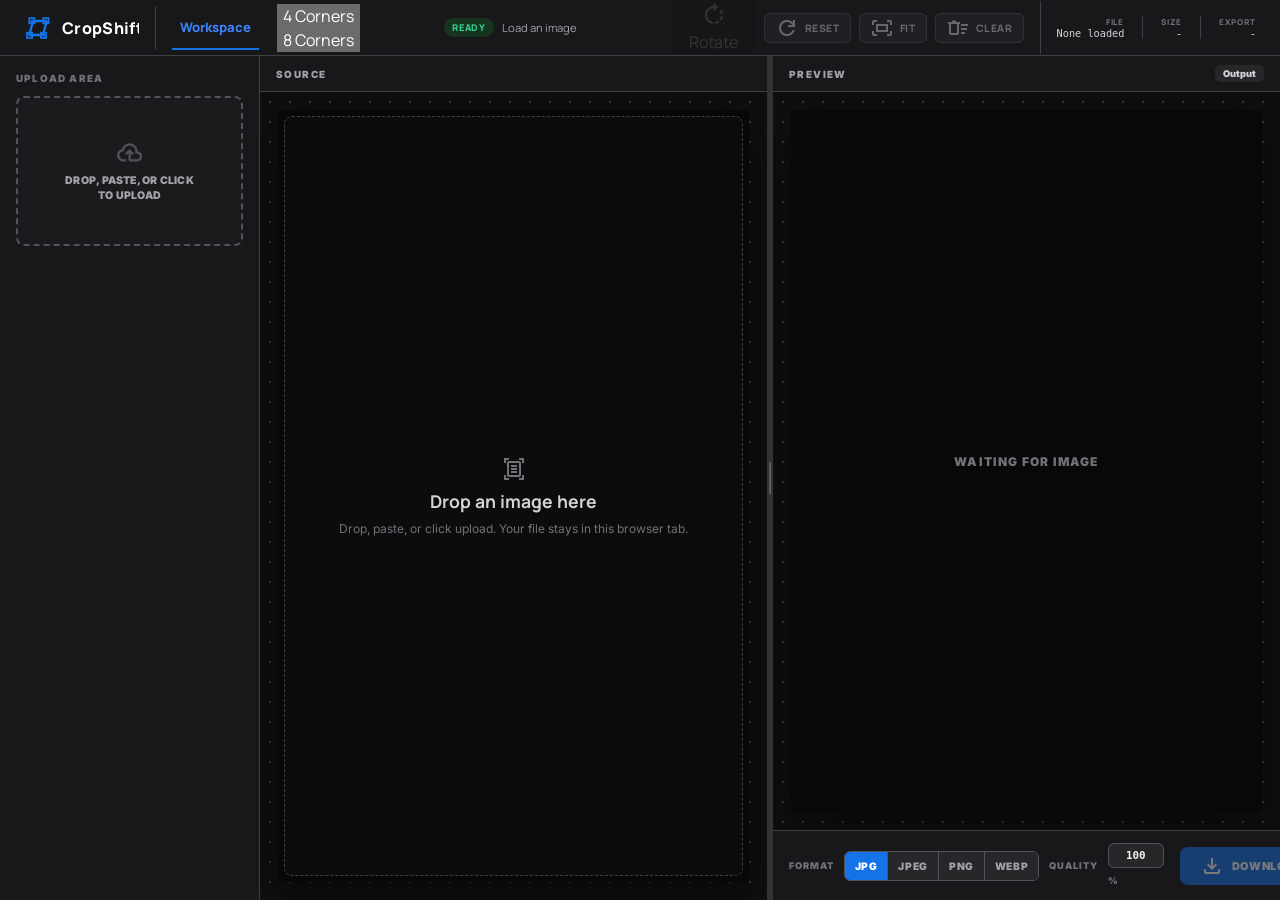
==== index.html @ d43e988d "feat: add 8-point warp mode and image rotation functionality" ====
<!DOCTYPE html>
<html class="dark" lang="en">
<head>
    <meta charset="utf-8">
    <meta name="viewport" content="width=device-width, initial-scale=1.0">
    <title>CropShift - Premium Document Scanner</title>
    <link rel="icon" type="image/svg+xml" href="logo.svg">
    <link rel="apple-touch-icon" href="logo.svg">
    <link href="https://fonts.googleapis.com/css2?family=Manrope:wght@400;500;600;700;800&family=Inter:wght@400;500;600&display=swap" rel="stylesheet">
    <link href="https://fonts.googleapis.com/css2?family=Material+Symbols+Outlined:wght,FILL@100..700,0..1&display=swap" rel="stylesheet">
    <link href="styles.css" rel="stylesheet">
    <style>
        .material-symbols-outlined {
            font-variation-settings: 'FILL' 0, 'wght' 400, 'GRAD' 0, 'opsz' 24;
        }
        .pro-scrollbar::-webkit-scrollbar {
            width: 4px;
        }
        .pro-scrollbar::-webkit-scrollbar-track {
            background: transparent;
        }
        .pro-scrollbar::-webkit-scrollbar-thumb {
            background: #444;
            border-radius: 2px;
        }
        .is-hidden {
            display: none !important;
        }
        .is-dragging {
            border-color: #1473e6 !important;
            background-color: rgba(20, 115, 230, 0.1) !important;
        }
        
        /* Split-pane divider */
        .split-divider {
            width: 6px;
            cursor: col-resize;
            background: #333;
            position: relative;
            z-index: 15;
            flex-shrink: 0;
            display: flex;
            align-items: center;
            justify-content: center;
            transition: background 0.15s;
        }
        .split-divider:hover, .split-divider.is-active {
            background: #1473e6;
        }
        .split-divider .grip {
            width: 2px;
            height: 32px;
            border-left: 1px solid rgba(255,255,255,0.2);
            border-right: 1px solid rgba(255,255,255,0.2);
        }
        .split-divider:hover .grip, .split-divider.is-active .grip {
            border-color: rgba(255,255,255,0.5);
        }
        body.is-resizing * {
            cursor: col-resize !important;
            user-select: none !important;
        }
        
        #sourceCanvas {
            cursor: crosshair;
            touch-action: none;
        }
        
        /* Quality input spinner hide */
        #qualityInput::-webkit-outer-spin-button,
        #qualityInput::-webkit-inner-spin-button {
            -webkit-appearance: none;
            margin: 0;
        }
        #qualityInput[type=number] {
            appearance: textfield;
            -moz-appearance: textfield;
        }
    </style>
</head>
<body class="bg-zinc-900 text-[#e5e2e1] font-body-lg selection:bg-[#1473e6] selection:text-white antialiased overflow-hidden h-screen flex flex-col">

<!-- Top Navigation -->
<nav class="bg-zinc-800 font-['Manrope'] h-14 border-b border-zinc-700 fixed top-0 left-0 w-full z-50 flex justify-between items-center px-6">
    <div class="flex items-center gap-4">
        <a class="brand-logo" href="./" aria-label="CropShift home">
            <img src="logo.svg" alt="" aria-hidden="true">
            <span>CropShift</span>
        </a>
        <div class="h-5 w-px bg-zinc-700 mx-1"></div>
        <span class="text-blue-500 font-bold border-b-2 border-blue-500 h-14 flex items-center px-2 cursor-pointer text-sm">Workspace</span>
    </div>
    <div class="flex items-center gap-4">
        
        <!-- Controls -->
        <div class="top-controls flex items-center gap-2">
            <!-- Mode Toggle -->
            <div id="cornerModeGroup" class="flex rounded overflow-hidden border border-zinc-600" role="group" aria-label="Corner Mode">
                <button type="button" data-mode="4" aria-pressed="true" class="mode-btn px-2.5 py-1 text-[10px] font-bold uppercase tracking-wider transition-colors bg-[#1473e6] text-white">4 Corners</button>
                <button type="button" data-mode="8" aria-pressed="false" class="mode-btn px-2.5 py-1 text-[10px] font-bold uppercase tracking-wider transition-colors bg-zinc-700 text-zinc-400 hover:text-zinc-200 border-l border-zinc-600">8 Corners</button>
            </div>
            
            <div class="workspace-status flex items-center gap-2">
                <span id="engineStatus">Ready</span>
                <p id="statusMessage" role="status" aria-live="polite">Load an image</p>
            </div>
            <button id="rotateButton" disabled class="bg-zinc-700/50 text-zinc-300 px-3 py-1 text-[10px] font-bold uppercase tracking-wider flex items-center gap-1.5 hover:bg-zinc-600 disabled:opacity-40 disabled:cursor-not-allowed transition-colors border border-zinc-600 rounded">
                <span class="material-symbols-outlined text-[14px]">rotate_right</span> Rotate
            </button>
            <button id="resetButton" disabled class="bg-zinc-700/50 text-zinc-300 px-3 py-1 text-[10px] font-bold uppercase tracking-wider flex items-center gap-1.5 hover:bg-zinc-600 disabled:opacity-40 disabled:cursor-not-allowed transition-colors border border-zinc-600 rounded">
                <span class="material-symbols-outlined text-[14px]">refresh</span> Reset
            </button>
            <button id="fitButton" disabled class="bg-zinc-700/50 text-zinc-300 px-3 py-1 text-[10px] font-bold uppercase tracking-wider flex items-center gap-1.5 hover:bg-zinc-600 disabled:opacity-40 disabled:cursor-not-allowed transition-colors border border-zinc-600 rounded">
                <span class="material-symbols-outlined text-[14px]">fit_screen</span> Fit
            </button>
            <button id="clearButton" disabled class="bg-zinc-700/50 text-zinc-300 px-3 py-1 text-[10px] font-bold uppercase tracking-wider flex items-center gap-1.5 hover:bg-zinc-600 disabled:opacity-40 disabled:cursor-not-allowed transition-colors border border-zinc-600 rounded">
                <span class="material-symbols-outlined text-[14px]">delete_sweep</span> Clear
            </button>
        </div>

        <div class="h-7 w-px bg-zinc-700"></div>

        <!-- Metadata -->
        <div class="workspace-meta flex items-center gap-5">
            <div class="meta-block flex flex-col items-end">
                <span class="text-[8px] font-bold text-zinc-500 uppercase tracking-widest">File</span>
                <span id="fileName" class="text-[10px] font-mono text-zinc-300 truncate max-w-[120px]">None loaded</span>
            </div>
            <div class="h-7 w-px bg-zinc-700/50"></div>
            <div class="meta-block flex flex-col items-end">
                <span class="text-[8px] font-bold text-zinc-500 uppercase tracking-widest">Size</span>
                <span id="imageSize" class="text-[10px] font-mono text-zinc-300">-</span>
            </div>
            <div class="h-7 w-px bg-zinc-700/50"></div>
            <div class="meta-block flex flex-col items-end">
                <span class="text-[8px] font-bold text-zinc-500 uppercase tracking-widest">Export</span>
                <span id="selectionSize" class="text-[10px] font-mono text-zinc-300">-</span>
            </div>
        </div>
    </div>
</nav>

<!-- Sidebar -->
<aside class="fixed left-0 top-14 w-[260px] h-[calc(100vh-56px)] border-r bg-zinc-800 border-zinc-700 flex flex-col py-4 space-y-2 z-40 overflow-y-auto pro-scrollbar">
    
    <!-- Hidden File Input -->
    <input id="fileInput" type="file" accept="image/*" class="hidden" aria-label="Upload image">

    <div class="px-4">
        <h3 class="text-[10px] font-bold uppercase tracking-wider text-zinc-500 mb-3 font-label-caps">Upload Area</h3>
        <button id="uploadZone" type="button" class="w-full border-2 border-dashed border-zinc-600 rounded-lg p-5 flex flex-col items-center justify-center text-center gap-2 hover:border-[#1473e6] transition-colors group cursor-pointer bg-zinc-800/20 outline-none" aria-label="Upload, drop, or paste an image">
            <span class="material-symbols-outlined text-2xl text-zinc-600 group-hover:text-blue-500 transition-colors" data-icon="cloud_upload">cloud_upload</span>
            <p class="text-[10px] font-bold text-zinc-400 uppercase tracking-tight">Drop, paste, or click<br/>to upload</p>
        </button>
    </div>

    <!-- Ad Slots (hidden until real ads are placed) -->
    <div class="px-4 mt-4 pb-4 space-y-3 flex-1 hidden">
        <h3 class="text-[10px] font-bold uppercase tracking-wider text-zinc-500 mb-2 font-label-caps">Sponsored</h3>
        <div class="h-28 w-full bg-blue-900/10 rounded flex items-center justify-center overflow-hidden border border-blue-900/30">
            <span class="text-[9px] font-bold text-blue-500 uppercase tracking-widest">Ad Slot 1</span>
        </div>
        <div class="h-28 w-full bg-blue-900/10 rounded flex items-center justify-center overflow-hidden border border-blue-900/30">
            <span class="text-[9px] font-bold text-blue-500 uppercase tracking-widest">Ad Slot 2</span>
        </div>
        <div class="h-28 w-full bg-blue-900/10 rounded flex items-center justify-center overflow-hidden border border-blue-900/30">
            <span class="text-[9px] font-bold text-blue-500 uppercase tracking-widest">Ad Slot 3</span>
        </div>
        <div class="h-28 w-full bg-blue-900/10 rounded flex items-center justify-center overflow-hidden border border-blue-900/30">
            <span class="text-[9px] font-bold text-blue-500 uppercase tracking-widest">Ad Slot 4</span>
        </div>
        <div class="h-28 w-full bg-blue-900/10 rounded flex items-center justify-center overflow-hidden border border-blue-900/30">
            <span class="text-[9px] font-bold text-blue-500 uppercase tracking-widest">Ad Slot 5</span>
        </div>
    </div>
</aside>

<!-- Main Workspace -->
<main class="ml-[260px] pt-14 h-screen flex flex-col bg-zinc-900">
    <div id="splitContainer" class="flex-1 flex overflow-hidden">
        
        <!-- Source Pane -->
        <div id="sourcePane" class="flex flex-col relative" style="flex-basis: 50%; min-width: 200px;">
            <div class="h-9 px-4 flex items-center justify-between bg-zinc-800 border-b border-zinc-700 z-10 shrink-0">
                <span class="text-[10px] font-bold text-zinc-400 uppercase tracking-widest">Source</span>
            </div>
            <!-- Canvas Container -->
            <div class="flex-1 relative flex items-center justify-center p-4 overflow-hidden" style="background-image: radial-gradient(#3a3a3a 1px, transparent 1px); background-size: 20px 20px;">
                <canvas id="sourceCanvas" class="relative z-10 shadow-2xl rounded-sm" tabindex="0" role="application" aria-label="Crop selection editor. Use the bracket keys to choose a corner and arrow keys to move it."></canvas>
                <div id="emptyState" class="absolute inset-0 m-6 border border-dashed border-zinc-700 rounded-lg flex flex-col items-center justify-center gap-2 text-zinc-500 pointer-events-none bg-zinc-900/50 backdrop-blur-sm z-20">
                    <span class="material-symbols-outlined text-4xl">document_scanner</span>
                    <strong class="text-zinc-300 font-['Manrope'] text-lg">Drop an image here</strong>
                    <span class="text-xs">Drop, paste, or click upload. Your file stays in this browser tab.</span>
                </div>
            </div>
        </div>

        <!-- Draggable Divider -->
        <div id="splitDivider" class="split-divider"><div class="grip"></div></div>

        <!-- Preview Pane -->
        <div id="previewPane" class="flex flex-col relative" style="flex-basis: 50%; min-width: 200px;">
            <div class="h-9 px-4 flex items-center justify-between bg-zinc-800 border-b border-zinc-700 z-10 shrink-0">
                <span class="text-[10px] font-bold text-zinc-400 uppercase tracking-widest">Preview</span>
                <span id="previewInfo" class="px-2 py-0.5 bg-zinc-700 text-zinc-300 text-[9px] font-bold rounded">Output</span>
            </div>
            <!-- Preview Canvas Area (fills most of the pane) -->
            <div class="flex-1 relative flex items-center justify-center p-4 overflow-hidden" style="background-image: radial-gradient(#3a3a3a 1px, transparent 1px); background-size: 20px 20px;">
                <canvas id="previewCanvas" class="relative z-10 shadow-2xl rounded-sm" role="img" aria-label="Corrected crop preview"></canvas>
                <div id="previewEmpty" class="absolute inset-0 m-6 flex items-center justify-center text-zinc-600 font-bold uppercase tracking-widest text-xs pointer-events-none z-20">
                    Waiting for image
                </div>
            </div>
            <!-- Export Controls (inside preview pane, below canvas) -->
            <div class="export-bar shrink-0 bg-zinc-800 border-t border-zinc-700 px-4 py-3 flex items-center justify-between gap-4">
                
                <div class="export-options flex items-center gap-3">
                    <!-- Format Toggle -->
                    <div class="flex items-center gap-2">
                        <span class="text-zinc-500 text-[9px] font-black uppercase tracking-wider">Format</span>
                        <div id="formatGroup" class="flex rounded overflow-hidden border border-zinc-600" role="group" aria-label="Export format">
                            <button type="button" data-format="image/jpeg" data-ext="jpg" aria-pressed="true" class="format-btn px-2.5 py-1 text-[10px] font-bold uppercase tracking-wider transition-colors bg-[#1473e6] text-white">JPG</button>
                            <button type="button" data-format="image/jpeg" data-ext="jpeg" aria-pressed="false" class="format-btn px-2.5 py-1 text-[10px] font-bold uppercase tracking-wider transition-colors bg-zinc-700 text-zinc-400 hover:text-zinc-200 border-l border-zinc-600">JPEG</button>
                            <button type="button" data-format="image/png" data-ext="png" aria-pressed="false" class="format-btn px-2.5 py-1 text-[10px] font-bold uppercase tracking-wider transition-colors bg-zinc-700 text-zinc-400 hover:text-zinc-200 border-l border-zinc-600">PNG</button>
                            <button type="button" data-format="image/webp" data-ext="webp" aria-pressed="false" class="format-btn px-2.5 py-1 text-[10px] font-bold uppercase tracking-wider transition-colors bg-zinc-700 text-zinc-400 hover:text-zinc-200 border-l border-zinc-600">WEBP</button>
                        </div>
                    </div>
                    
                    <!-- Quality -->
                    <div class="flex items-center gap-2">
                        <label id="qualityLabel" for="qualityInput" class="text-zinc-500 text-[9px] font-black uppercase tracking-wider">Quality</label>
                        <div class="relative flex items-center">
                            <input id="qualityInput" type="number" min="65" max="100" value="100" class="bg-zinc-700 border border-zinc-600 text-zinc-100 font-mono font-bold text-[11px] w-14 text-center rounded px-1 py-1 focus:ring-1 focus:ring-blue-500 outline-none">
                            <span class="text-zinc-400 text-[10px] font-bold ml-1">%</span>
                        </div>
                    </div>
                </div>

                <!-- Download -->
                <button id="downloadButton" disabled class="text-white bg-[#1473e6] px-5 py-2 rounded-lg hover:bg-blue-600 active:scale-95 disabled:opacity-40 disabled:hover:bg-[#1473e6] disabled:cursor-not-allowed transition-all flex items-center gap-2 text-[11px] font-bold uppercase tracking-wider">
                    <span class="material-symbols-outlined text-[16px]">download</span> Download
                </button>
            </div>
        </div>

    </div>
</main>

<!-- OpenCV.js for auto document detection -->
    <script src="app.js"></script>
    <script>
        window.va = window.va || function () { (window.vaq = window.vaq || []).push(arguments); };
    </script>
    <script defer src="/_vercel/insights/script.js"></script>
    <!-- Must be defined BEFORE opencv.js loads so Emscripten picks it up -->
    <script>
        var Module = {
            onRuntimeInitialized: function () {
                window.onOpenCvReady && window.onOpenCvReady();
            }
        };
    </script>
    <script async src="https://docs.opencv.org/4.9.0/opencv.js" onerror="window.onOpenCvFailed && window.onOpenCvFailed()" type="text/javascript"></script>

<!-- Split-pane drag logic -->
<script>
(function() {
  const divider = document.getElementById('splitDivider');
  const container = document.getElementById('splitContainer');
  const sourcePane = document.getElementById('sourcePane');
  const previewPane = document.getElementById('previewPane');
  let isDragging = false;

  divider.addEventListener('pointerdown', (e) => {
    e.preventDefault();
    isDragging = true;
    divider.classList.add('is-active');
    document.body.classList.add('is-resizing');
    divider.setPointerCapture(e.pointerId);
  });

  divider.addEventListener('pointermove', (e) => {
    if (!isDragging) return;
    const rect = container.getBoundingClientRect();
    const offsetX = e.clientX - rect.left;
    let ratio = offsetX / rect.width;
    ratio = Math.max(0.2, Math.min(0.8, ratio)); // clamp 20%-80%
    const sourceW = ratio * 100;
    const previewW = 100 - sourceW;
    sourcePane.style.flexBasis = sourceW + '%';
    previewPane.style.flexBasis = previewW + '%';
    // Trigger canvas resize
    if (typeof resizeCanvases === 'function') {
      resizeCanvases();
      drawSource();
      queuePreviewRender();
    }
  });

  const stopDrag = () => {
    if (!isDragging) return;
    isDragging = false;
    divider.classList.remove('is-active');
    document.body.classList.remove('is-resizing');
  };

  divider.addEventListener('pointerup', stopDrag);
  divider.addEventListener('pointercancel', stopDrag);
})();
</script>
</body>
</html>
---- styles.css ----
:root {
  color-scheme: dark;
  --bg: #0f0f10;
  --surface: #18181b;
  --surface-2: #27272a;
  --surface-3: #3f3f46;
  --border: #3f3f46;
  --accent: #1473e6;
  --accent-hover: #2563eb;
  --text: #e5e2e1;
  --muted: #a1a1aa;
  --subtle: #71717a;
  --danger: #f87171;
  --warning: #fbbf24;
  --ok: #34d399;
  --shadow: rgba(0, 0, 0, 0.45);
  --ui-font: Inter, ui-sans-serif, system-ui, -apple-system, BlinkMacSystemFont, "Segoe UI", sans-serif;
  --display-font: Manrope, var(--ui-font);
}

* {
  box-sizing: border-box;
}

html {
  min-height: 100%;
  background: var(--bg);
}

body {
  min-height: 100vh;
  margin: 0;
  background: var(--bg);
  color: var(--text);
  font-family: var(--ui-font);
}

button,
input {
  font: inherit;
}

button {
  border: 0;
}

.hidden,
.is-hidden {
  display: none !important;
}

.material-symbols-outlined {
  font-variation-settings: "FILL" 0, "wght" 400, "GRAD" 0, "opsz" 24;
  line-height: 1;
}

.pro-scrollbar::-webkit-scrollbar {
  width: 4px;
}

.pro-scrollbar::-webkit-scrollbar-track {
  background: transparent;
}

.pro-scrollbar::-webkit-scrollbar-thumb {
  background: #444;
  border-radius: 2px;
}

body {
  height: 100vh;
  overflow: hidden;
}

nav {
  position: fixed;
  inset: 0 0 auto 0;
  z-index: 50;
  min-height: 56px;
  display: flex;
  align-items: center;
  justify-content: space-between;
  gap: 18px;
  padding: 0 24px;
  border-bottom: 1px solid var(--border);
  background: var(--surface);
  font-family: var(--display-font);
}

nav > div {
  display: flex;
  align-items: center;
  gap: 16px;
  min-width: 0;
}

.brand-logo {
  min-width: 0;
  min-height: 44px;
  display: flex;
  align-items: center;
  gap: 10px;
  overflow: hidden;
  border-radius: 4px;
  color: #fff;
  text-decoration: none;
}

.brand-logo img {
  width: 28px;
  height: 28px;
  flex: 0 0 auto;
  display: block;
}

.brand-logo span {
  color: #fff;
  font-family: var(--display-font);
  font-size: 1rem;
  font-weight: 900;
  letter-spacing: 0.02em;
  white-space: nowrap;
}

nav > div:first-child > span:last-child {
  align-self: stretch;
  display: flex;
  align-items: center;
  padding: 0 8px;
  border-bottom: 2px solid var(--accent);
  color: #3b82f6;
  font-size: 0.82rem;
  font-weight: 800;
}

nav .h-5,
nav .h-7 {
  width: 1px;
  align-self: stretch;
  min-height: 22px;
  background: var(--border);
}

.workspace-status {
  min-width: 220px;
  max-width: 360px;
  display: flex;
  align-items: center;
  gap: 8px;
}

#engineStatus {
  flex: 0 0 auto;
  border-radius: 999px;
  background: #16351f;
  color: var(--ok);
  padding: 3px 8px;
  font-size: 0.58rem;
  font-weight: 900;
  letter-spacing: 0.08em;
  text-transform: uppercase;
}

#statusMessage {
  min-width: 0;
  margin: 0;
  overflow: hidden;
  color: var(--muted);
  font-size: 0.7rem;
  text-overflow: ellipsis;
  white-space: nowrap;
}

.top-controls {
  display: flex;
  align-items: center;
  gap: 8px;
  min-width: 0;
}

#resetButton,
#fitButton,
#clearButton {
  min-height: 30px;
  display: inline-flex;
  align-items: center;
  gap: 6px;
  border: 1px solid #52525b;
  border-radius: 6px;
  background: rgba(63, 63, 70, 0.55);
  color: #d4d4d8;
  cursor: pointer;
  padding: 0 10px;
  font-size: 0.64rem;
  font-weight: 900;
  letter-spacing: 0.06em;
  text-transform: uppercase;
  transition: background-color 140ms ease, opacity 140ms ease;
}

#resetButton:hover:not(:disabled),
#fitButton:hover:not(:disabled),
#clearButton:hover:not(:disabled) {
  background: #52525b;
}

button:disabled,
input:disabled {
  cursor: not-allowed;
  opacity: 0.42;
}

.workspace-meta {
  display: flex;
  align-items: center;
  gap: 18px;
}

.meta-block {
  display: flex;
  flex-direction: column;
  align-items: flex-end;
  min-width: 0;
}

.meta-block span:first-child {
  color: var(--subtle);
  font-size: 0.5rem;
  font-weight: 900;
  letter-spacing: 0.12em;
  text-transform: uppercase;
}

.meta-block span:last-child {
  max-width: 140px;
  overflow: hidden;
  color: #d4d4d8;
  font-family: ui-monospace, SFMono-Regular, Menlo, Consolas, monospace;
  font-size: 0.64rem;
  text-overflow: ellipsis;
  white-space: nowrap;
}

aside {
  position: fixed;
  top: 56px;
  bottom: 0;
  left: 0;
  z-index: 40;
  width: 260px;
  display: flex;
  flex-direction: column;
  gap: 8px;
  overflow-y: auto;
  border-right: 1px solid var(--border);
  background: var(--surface);
  padding: 16px;
}

aside h3 {
  margin: 0 0 12px;
  color: var(--subtle);
  font-size: 0.62rem;
  font-weight: 900;
  letter-spacing: 0.12em;
  text-transform: uppercase;
}

#uploadZone {
  width: 100%;
  min-height: 150px;
  display: flex;
  flex-direction: column;
  align-items: center;
  justify-content: center;
  gap: 8px;
  border: 2px dashed #52525b;
  border-radius: 8px;
  background: rgba(39, 39, 42, 0.3);
  color: #a1a1aa;
  cursor: pointer;
  padding: 20px;
  text-align: center;
  transition: border-color 140ms ease, background-color 140ms ease;
}

#uploadZone:hover,
#uploadZone:focus-visible,
#uploadZone.is-dragging {
  border-color: var(--accent);
  background: rgba(20, 115, 230, 0.1);
  outline: none;
}

#uploadZone .material-symbols-outlined {
  color: #52525b;
  font-size: 1.7rem;
}

#uploadZone:hover .material-symbols-outlined,
#uploadZone.is-dragging .material-symbols-outlined {
  color: #3b82f6;
}

#uploadZone p {
  margin: 0;
  color: #a1a1aa;
  font-size: 0.66rem;
  font-weight: 900;
  letter-spacing: 0.02em;
  line-height: 1.35;
  text-transform: uppercase;
}

main {
  height: 100vh;
  margin-left: 260px;
  padding-top: 56px;
  background: var(--bg);
}

#splitContainer {
  height: 100%;
  min-width: 0;
  display: flex;
  overflow: hidden;
}

#sourcePane,
#previewPane {
  min-width: 200px;
  display: flex;
  flex-direction: column;
  position: relative;
}

#sourcePane > div:first-child,
#previewPane > div:first-child {
  min-height: 36px;
  display: flex;
  align-items: center;
  justify-content: space-between;
  border-bottom: 1px solid var(--border);
  background: var(--surface);
  padding: 0 16px;
}

#sourcePane > div:first-child > span,
#previewPane > div:first-child > span:first-child {
  color: #a1a1aa;
  font-size: 0.62rem;
  font-weight: 900;
  letter-spacing: 0.14em;
  text-transform: uppercase;
}

#previewInfo {
  border-radius: 5px;
  background: var(--surface-2);
  color: #d4d4d8;
  padding: 3px 8px;
  font-size: 0.58rem;
  font-weight: 900;
}

#sourcePane > div:nth-child(2),
#previewPane > div:nth-child(2) {
  position: relative;
  flex: 1 1 auto;
  display: flex;
  align-items: center;
  justify-content: center;
  min-height: 0;
  overflow: hidden;
  padding: 16px;
  background-image: radial-gradient(#3a3a3a 1px, transparent 1px);
  background-size: 20px 20px;
}

#sourceCanvas,
#previewCanvas {
  position: relative;
  z-index: 10;
  max-width: 100%;
  max-height: 100%;
  border-radius: 3px;
  background: #080808;
  box-shadow: 0 18px 50px var(--shadow);
}

#sourceCanvas {
  cursor: crosshair;
  touch-action: none;
}

#sourceCanvas:focus-visible {
  outline: 2px solid var(--accent);
  outline-offset: 3px;
}

#emptyState,
#previewEmpty {
  position: absolute;
  inset: 24px;
  z-index: 20;
  display: flex;
  align-items: center;
  justify-content: center;
  flex-direction: column;
  gap: 8px;
  border-radius: 8px;
  color: var(--subtle);
  pointer-events: none;
  text-align: center;
}

#emptyState {
  border: 1px dashed var(--border);
  background: rgba(15, 15, 16, 0.72);
  backdrop-filter: blur(8px);
}

#emptyState strong {
  color: #d4d4d8;
  font-family: var(--display-font);
  font-size: 1.1rem;
}

#emptyState span:last-child,
#previewEmpty {
  font-size: 0.75rem;
}

#previewEmpty {
  font-weight: 900;
  letter-spacing: 0.1em;
  text-transform: uppercase;
}

.split-divider {
  position: relative;
  z-index: 15;
  width: 6px;
  flex-shrink: 0;
  display: flex;
  align-items: center;
  justify-content: center;
  background: #333;
  cursor: col-resize;
  transition: background 0.15s;
}

.split-divider:hover,
.split-divider.is-active {
  background: var(--accent);
}

.split-divider .grip {
  width: 2px;
  height: 32px;
  border-left: 1px solid rgba(255, 255, 255, 0.2);
  border-right: 1px solid rgba(255, 255, 255, 0.2);
}

.split-divider:hover .grip,
.split-divider.is-active .grip {
  border-color: rgba(255, 255, 255, 0.5);
}

body.is-resizing * {
  cursor: col-resize !important;
  user-select: none !important;
}

.export-bar {
  display: flex;
  align-items: center;
  justify-content: space-between;
  gap: 16px;
  border-top: 1px solid var(--border);
  background: var(--surface);
  padding: 12px 16px;
}

.export-options,
.export-options > div {
  display: flex;
  align-items: center;
  gap: 10px;
}

.export-options span,
#qualityLabel {
  color: var(--subtle);
  font-size: 0.58rem;
  font-weight: 900;
  letter-spacing: 0.1em;
  text-transform: uppercase;
}

#formatGroup {
  display: flex;
  overflow: hidden;
  border: 1px solid #52525b;
  border-radius: 6px;
}

.format-btn {
  min-height: 28px;
  background: var(--surface-2);
  color: #a1a1aa;
  cursor: pointer;
  padding: 0 10px;
  font-size: 0.64rem;
  font-weight: 900;
  letter-spacing: 0.06em;
  text-transform: uppercase;
}

.format-btn + .format-btn {
  border-left: 1px solid #52525b;
}

.format-btn:hover,
.format-btn:focus-visible {
  color: #e4e4e7;
  outline: none;
}

.format-btn[aria-pressed="true"] {
  background: var(--accent);
  color: #fff;
}

#qualityInput {
  width: 56px;
  border: 1px solid #52525b;
  border-radius: 6px;
  background: var(--surface-2);
  color: #f4f4f5;
  font-family: ui-monospace, SFMono-Regular, Menlo, Consolas, monospace;
  font-size: 0.68rem;
  font-weight: 900;
  outline: none;
  padding: 5px 4px;
  text-align: center;
}

#qualityInput:focus {
  border-color: var(--accent);
}

#qualityInput::-webkit-outer-spin-button,
#qualityInput::-webkit-inner-spin-button {
  margin: 0;
  -webkit-appearance: none;
}

#qualityInput[type="number"] {
  appearance: textfield;
  -moz-appearance: textfield;
}

#downloadButton {
  min-height: 38px;
  display: inline-flex;
  align-items: center;
  justify-content: center;
  gap: 8px;
  border-radius: 8px;
  background: var(--accent);
  color: #fff;
  cursor: pointer;
  padding: 0 20px;
  font-size: 0.68rem;
  font-weight: 900;
  letter-spacing: 0.06em;
  text-transform: uppercase;
  transition: background-color 140ms ease, transform 140ms ease, opacity 140ms ease;
}

#downloadButton:hover:not(:disabled) {
  background: var(--accent-hover);
}

#downloadButton:active:not(:disabled) {
  transform: scale(0.98);
}

@media (max-width: 1180px) {
  nav {
    min-height: 72px;
    align-items: flex-start;
    flex-direction: column;
    gap: 10px;
    padding: 10px 16px;
  }

  nav > div:last-child {
    width: 100%;
    justify-content: space-between;
  }

  aside {
    top: 72px;
  }

  main {
    padding-top: 72px;
  }
}

@media (max-width: 900px) {
  body {
    height: auto;
    min-height: 100vh;
    overflow: auto;
    overflow-x: hidden;
  }

  nav {
    position: sticky;
    min-height: auto;
  }

  nav > div,
  nav > div:last-child {
    width: 100%;
    flex-wrap: wrap;
    justify-content: flex-start;
  }

  nav > div:first-child > span:last-child,
  nav .h-5,
  nav .h-7 {
    display: none;
  }

  .workspace-status {
    order: 3;
    min-width: min(100%, 260px);
    max-width: 100%;
  }

  .top-controls {
    width: 100%;
    flex-wrap: wrap;
  }

  .workspace-meta {
    width: 100%;
    flex-wrap: wrap;
    gap: 10px;
  }

  .workspace-meta > .h-7 {
    display: none;
  }

  .meta-block {
    align-items: flex-start;
    min-width: 88px;
  }

  aside {
    position: static;
    width: 100%;
    height: auto;
    border-right: 0;
    border-bottom: 1px solid var(--border);
  }

  #uploadZone {
    min-height: 118px;
  }

  main {
    height: auto;
    min-height: 100vh;
    margin-left: 0;
    padding-top: 0;
  }

  #splitContainer {
    display: block;
    height: auto;
    overflow: visible;
  }

  #sourcePane,
  #previewPane {
    min-width: 0 !important;
    min-height: 430px;
  }

  #sourcePane {
    flex-basis: auto !important;
  }

  #previewPane {
    flex-basis: auto !important;
  }

  .split-divider {
    display: none;
  }
}

@media (max-width: 640px) {
  nav {
    padding: 10px 12px;
  }

  #resetButton,
  #fitButton,
  #clearButton {
    width: 100%;
    min-width: 0;
    flex: 1 1 0;
    justify-content: center;
    padding-inline: 8px;
  }

  .top-controls {
    display: grid;
    grid-template-columns: repeat(3, minmax(0, 1fr));
    gap: 8px;
  }

  .workspace-status {
    grid-column: 1 / -1;
    width: 100%;
    min-width: 0;
  }

  #sourcePane,
  #previewPane {
    min-height: 380px;
  }

  #sourcePane > div:nth-child(2),
  #previewPane > div:nth-child(2) {
    padding: 12px;
  }

  .export-bar {
    align-items: stretch;
    flex-direction: column;
  }

  .export-options {
    align-items: flex-start;
    flex-direction: column;
  }

  .export-options > div {
    width: 100%;
    flex-wrap: wrap;
  }

  #formatGroup {
    flex: 1 1 100%;
  }

  .format-btn {
    flex: 1 1 auto;
  }
}
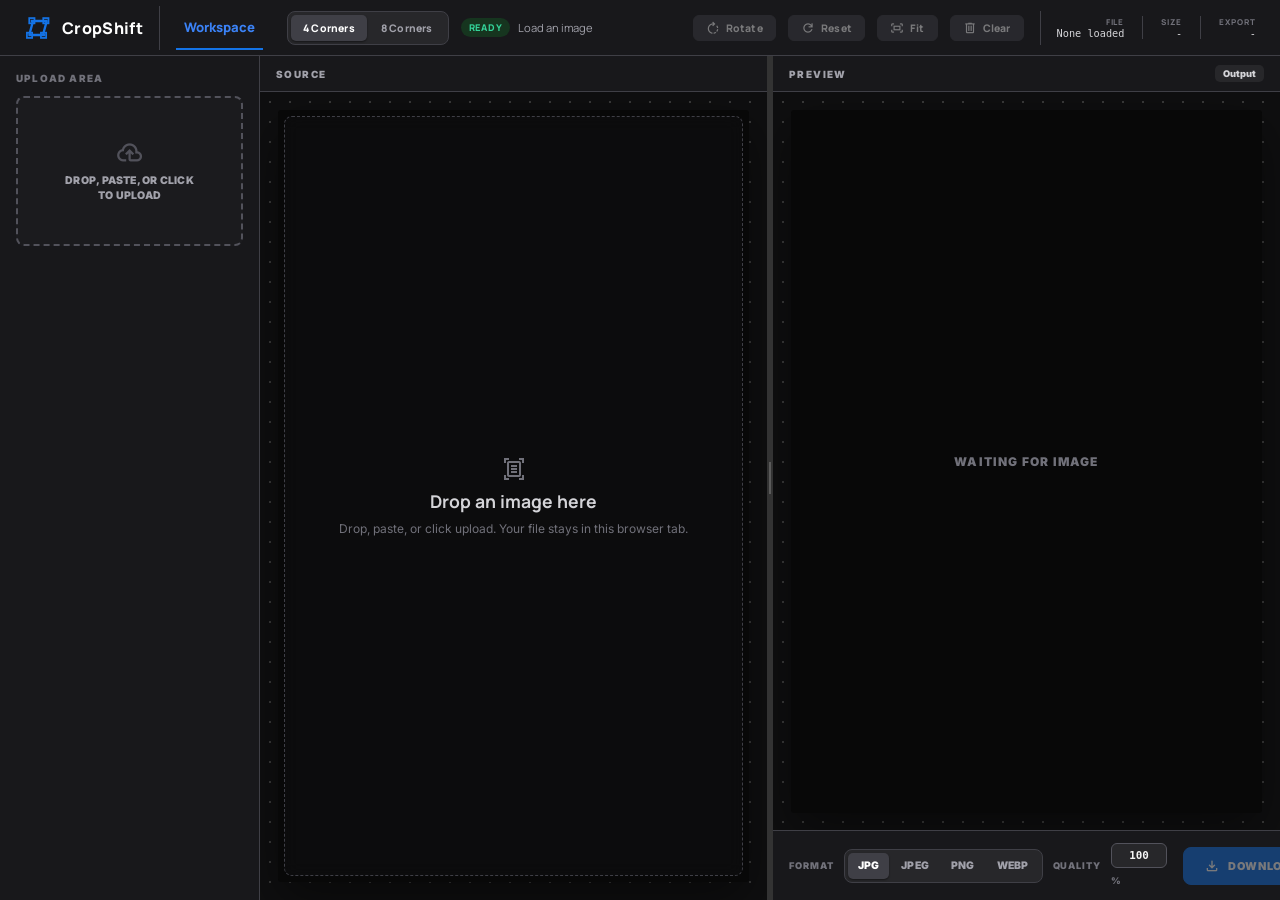
==== commit e32cdf72: "refactor: update UI components to use consistent utility classes and CSS modules for buttons and con" ====
--- a/index.html
+++ b/index.html
@@ -95,26 +95,26 @@
         <!-- Controls -->
         <div class="top-controls flex items-center gap-2">
             <!-- Mode Toggle -->
-            <div id="cornerModeGroup" class="flex rounded overflow-hidden border border-zinc-600" role="group" aria-label="Corner Mode">
-                <button type="button" data-mode="4" aria-pressed="true" class="mode-btn px-2.5 py-1 text-[10px] font-bold uppercase tracking-wider transition-colors bg-[#1473e6] text-white">4 Corners</button>
-                <button type="button" data-mode="8" aria-pressed="false" class="mode-btn px-2.5 py-1 text-[10px] font-bold uppercase tracking-wider transition-colors bg-zinc-700 text-zinc-400 hover:text-zinc-200 border-l border-zinc-600">8 Corners</button>
+            <div id="cornerModeGroup" role="group" aria-label="Corner Mode">
+                <button type="button" data-mode="4" aria-pressed="true" class="mode-btn">4 Corners</button>
+                <button type="button" data-mode="8" aria-pressed="false" class="mode-btn">8 Corners</button>
             </div>
             
             <div class="workspace-status flex items-center gap-2">
                 <span id="engineStatus">Ready</span>
                 <p id="statusMessage" role="status" aria-live="polite">Load an image</p>
             </div>
-            <button id="rotateButton" disabled class="bg-zinc-700/50 text-zinc-300 px-3 py-1 text-[10px] font-bold uppercase tracking-wider flex items-center gap-1.5 hover:bg-zinc-600 disabled:opacity-40 disabled:cursor-not-allowed transition-colors border border-zinc-600 rounded">
-                <span class="material-symbols-outlined text-[14px]">rotate_right</span> Rotate
+            <button id="rotateButton" disabled class="action-btn">
+                <span class="material-symbols-outlined">rotate_right</span> Rotate
             </button>
-            <button id="resetButton" disabled class="bg-zinc-700/50 text-zinc-300 px-3 py-1 text-[10px] font-bold uppercase tracking-wider flex items-center gap-1.5 hover:bg-zinc-600 disabled:opacity-40 disabled:cursor-not-allowed transition-colors border border-zinc-600 rounded">
-                <span class="material-symbols-outlined text-[14px]">refresh</span> Reset
+            <button id="resetButton" disabled class="action-btn">
+                <span class="material-symbols-outlined">refresh</span> Reset
             </button>
-            <button id="fitButton" disabled class="bg-zinc-700/50 text-zinc-300 px-3 py-1 text-[10px] font-bold uppercase tracking-wider flex items-center gap-1.5 hover:bg-zinc-600 disabled:opacity-40 disabled:cursor-not-allowed transition-colors border border-zinc-600 rounded">
-                <span class="material-symbols-outlined text-[14px]">fit_screen</span> Fit
+            <button id="fitButton" disabled class="action-btn">
+                <span class="material-symbols-outlined">fit_screen</span> Fit
             </button>
-            <button id="clearButton" disabled class="bg-zinc-700/50 text-zinc-300 px-3 py-1 text-[10px] font-bold uppercase tracking-wider flex items-center gap-1.5 hover:bg-zinc-600 disabled:opacity-40 disabled:cursor-not-allowed transition-colors border border-zinc-600 rounded">
-                <span class="material-symbols-outlined text-[14px]">delete_sweep</span> Clear
+            <button id="clearButton" disabled class="action-btn">
+                <span class="material-symbols-outlined">delete</span> Clear
             </button>
         </div>
 
@@ -185,8 +185,8 @@
                 <span class="text-[10px] font-bold text-zinc-400 uppercase tracking-widest">Source</span>
             </div>
             <!-- Canvas Container -->
-            <div class="flex-1 relative flex items-center justify-center p-4 overflow-hidden" style="background-image: radial-gradient(#3a3a3a 1px, transparent 1px); background-size: 20px 20px;">
-                <canvas id="sourceCanvas" class="relative z-10 shadow-2xl rounded-sm" tabindex="0" role="application" aria-label="Crop selection editor. Use the bracket keys to choose a corner and arrow keys to move it."></canvas>
+            <div class="flex-1 relative flex items-center justify-center p-4 overflow-hidden bg-[#080808]">
+                <canvas id="sourceCanvas" class="relative z-10" tabindex="0" role="application" aria-label="Crop selection editor. Use the bracket keys to choose a corner and arrow keys to move it."></canvas>
                 <div id="emptyState" class="absolute inset-0 m-6 border border-dashed border-zinc-700 rounded-lg flex flex-col items-center justify-center gap-2 text-zinc-500 pointer-events-none bg-zinc-900/50 backdrop-blur-sm z-20">
                     <span class="material-symbols-outlined text-4xl">document_scanner</span>
                     <strong class="text-zinc-300 font-['Manrope'] text-lg">Drop an image here</strong>
@@ -205,8 +205,8 @@
                 <span id="previewInfo" class="px-2 py-0.5 bg-zinc-700 text-zinc-300 text-[9px] font-bold rounded">Output</span>
             </div>
             <!-- Preview Canvas Area (fills most of the pane) -->
-            <div class="flex-1 relative flex items-center justify-center p-4 overflow-hidden" style="background-image: radial-gradient(#3a3a3a 1px, transparent 1px); background-size: 20px 20px;">
-                <canvas id="previewCanvas" class="relative z-10 shadow-2xl rounded-sm" role="img" aria-label="Corrected crop preview"></canvas>
+            <div class="flex-1 relative flex items-center justify-center p-4 overflow-hidden bg-[#080808]">
+                <canvas id="previewCanvas" class="relative z-10" role="img" aria-label="Corrected crop preview"></canvas>
                 <div id="previewEmpty" class="absolute inset-0 m-6 flex items-center justify-center text-zinc-600 font-bold uppercase tracking-widest text-xs pointer-events-none z-20">
                     Waiting for image
                 </div>
@@ -218,11 +218,11 @@
                     <!-- Format Toggle -->
                     <div class="flex items-center gap-2">
                         <span class="text-zinc-500 text-[9px] font-black uppercase tracking-wider">Format</span>
-                        <div id="formatGroup" class="flex rounded overflow-hidden border border-zinc-600" role="group" aria-label="Export format">
-                            <button type="button" data-format="image/jpeg" data-ext="jpg" aria-pressed="true" class="format-btn px-2.5 py-1 text-[10px] font-bold uppercase tracking-wider transition-colors bg-[#1473e6] text-white">JPG</button>
-                            <button type="button" data-format="image/jpeg" data-ext="jpeg" aria-pressed="false" class="format-btn px-2.5 py-1 text-[10px] font-bold uppercase tracking-wider transition-colors bg-zinc-700 text-zinc-400 hover:text-zinc-200 border-l border-zinc-600">JPEG</button>
-                            <button type="button" data-format="image/png" data-ext="png" aria-pressed="false" class="format-btn px-2.5 py-1 text-[10px] font-bold uppercase tracking-wider transition-colors bg-zinc-700 text-zinc-400 hover:text-zinc-200 border-l border-zinc-600">PNG</button>
-                            <button type="button" data-format="image/webp" data-ext="webp" aria-pressed="false" class="format-btn px-2.5 py-1 text-[10px] font-bold uppercase tracking-wider transition-colors bg-zinc-700 text-zinc-400 hover:text-zinc-200 border-l border-zinc-600">WEBP</button>
+                        <div id="formatGroup" role="group" aria-label="Export format">
+                            <button type="button" data-format="image/jpeg" data-ext="jpg" aria-pressed="true" class="format-btn">JPG</button>
+                            <button type="button" data-format="image/jpeg" data-ext="jpeg" aria-pressed="false" class="format-btn">JPEG</button>
+                            <button type="button" data-format="image/png" data-ext="png" aria-pressed="false" class="format-btn">PNG</button>
+                            <button type="button" data-format="image/webp" data-ext="webp" aria-pressed="false" class="format-btn">WEBP</button>
                         </div>
                     </div>
                     
@@ -237,8 +237,9 @@
                 </div>
 
                 <!-- Download -->
-                <button id="downloadButton" disabled class="text-white bg-[#1473e6] px-5 py-2 rounded-lg hover:bg-blue-600 active:scale-95 disabled:opacity-40 disabled:hover:bg-[#1473e6] disabled:cursor-not-allowed transition-all flex items-center gap-2 text-[11px] font-bold uppercase tracking-wider">
-                    <span class="material-symbols-outlined text-[16px]">download</span> Download
+                <!-- Download -->
+                <button id="downloadButton" disabled class="action-btn primary">
+                    <span class="material-symbols-outlined">download</span> Download
                 </button>
             </div>
         </div>
--- a/styles.css
+++ b/styles.css
@@ -174,28 +174,91 @@
 .top-controls {
   display: flex;
   align-items: center;
-  gap: 8px;
+  gap: 12px;
   min-width: 0;
+}
+
+#cornerModeGroup {
+  display: flex;
+  background: var(--surface-2);
+  padding: 3px;
+  border-radius: 8px;
+  border: 1px solid var(--border);
+  gap: 2px;
+}
+
+.mode-btn {
+  min-height: 26px;
+  padding: 0 12px;
+  font-size: 0.65rem;
+  font-weight: 900;
+  letter-spacing: 0.02em;
+  text-transform: none; /* Matches the screenshot '4 Corners' case */
+  color: var(--muted);
+  background: transparent;
+  border-radius: 5px;
+  cursor: pointer;
+  transition: all 120ms ease;
+}
+
+.mode-btn:hover {
+  color: #fff;
+}
+
+.mode-btn[aria-pressed="true"] {
+  background: var(--surface-3);
+  color: #fff;
+  box-shadow: 0 1px 2px var(--shadow);
+}
+
+.action-btn {
+  min-height: 26px;
+  display: inline-flex;
+  align-items: center;
+  gap: 6px;
+  padding: 0 12px;
+  background: var(--surface-3);
+  color: #fff;
+  border: 1px solid var(--border);
+  border-radius: 6px;
+  cursor: pointer;
+  font-size: 0.65rem;
+  font-weight: 900;
+  letter-spacing: 0.02em;
+  transition: all 120ms ease;
+}
+
+.action-btn:hover:not(:disabled) {
+  background: #4b4b52;
+  border-color: #52525b;
+}
+
+.action-btn .material-symbols-outlined {
+  font-size: 14px;
 }
 
 #resetButton,
 #fitButton,
-#clearButton {
-  min-height: 30px;
-  display: inline-flex;
-  align-items: center;
-  gap: 6px;
-  border: 1px solid #52525b;
-  border-radius: 6px;
-  background: rgba(63, 63, 70, 0.55);
-  color: #d4d4d8;
-  cursor: pointer;
-  padding: 0 10px;
-  font-size: 0.64rem;
-  font-weight: 900;
-  letter-spacing: 0.06em;
-  text-transform: uppercase;
-  transition: background-color 140ms ease, opacity 140ms ease;
+#clearButton,
+#rotateButton {
+  /* Handled by .action-btn */
+}
+
+
+.action-btn.primary {
+  background: var(--accent);
+  border-color: var(--accent);
+  padding: 0 16px;
+  min-height: 32px;
+}
+
+.action-btn.primary:hover:not(:disabled) {
+  background: var(--accent-hover);
+  border-color: var(--accent-hover);
+}
+
+.action-btn.primary .material-symbols-outlined {
+  font-size: 16px;
 }
 
 #resetButton:hover:not(:disabled),
@@ -500,26 +563,33 @@
 
 #formatGroup {
   display: flex;
-  overflow: hidden;
-  border: 1px solid #52525b;
-  border-radius: 6px;
-}
+  background: var(--surface-2);
+  padding: 3px;
+  border-radius: 8px;
+  border: 1px solid var(--border);
+  gap: 2px;
+}
+
 
 .format-btn {
-  min-height: 28px;
-  background: var(--surface-2);
-  color: #a1a1aa;
+  min-height: 26px;
+  background: transparent;
+  color: var(--muted);
   cursor: pointer;
   padding: 0 10px;
-  font-size: 0.64rem;
-  font-weight: 900;
-  letter-spacing: 0.06em;
+  font-size: 0.65rem;
+  font-weight: 900;
+  letter-spacing: 0.02em;
   text-transform: uppercase;
-}
+  border-radius: 5px;
+  transition: all 120ms ease;
+}
+
 
 .format-btn + .format-btn {
-  border-left: 1px solid #52525b;
-}
+  border-left: none;
+}
+
 
 .format-btn:hover,
 .format-btn:focus-visible {
@@ -528,9 +598,11 @@
 }
 
 .format-btn[aria-pressed="true"] {
-  background: var(--accent);
+  background: var(--surface-3);
   color: #fff;
-}
+  box-shadow: 0 1px 2px var(--shadow);
+}
+
 
 #qualityInput {
   width: 56px;
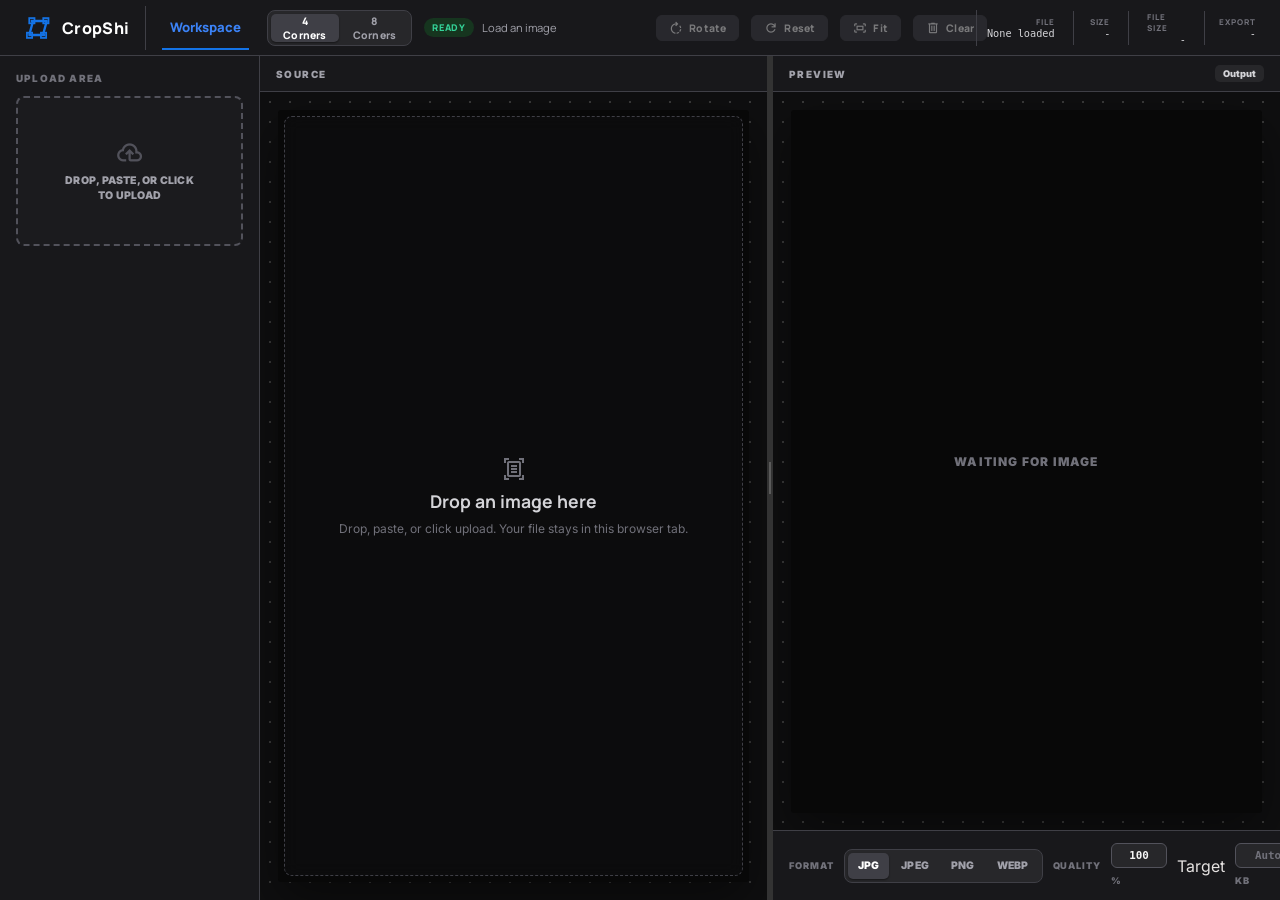
==== commit beff8507: "feat: add target file size input and display file size metadata in the UI" ====
--- a/index.html
+++ b/index.html
@@ -130,6 +130,11 @@
             <div class="meta-block flex flex-col items-end">
                 <span class="text-[8px] font-bold text-zinc-500 uppercase tracking-widest">Size</span>
                 <span id="imageSize" class="text-[10px] font-mono text-zinc-300">-</span>
+            </div>
+            <div class="h-7 w-px bg-zinc-700/50"></div>
+            <div class="meta-block flex flex-col items-end">
+                <span class="text-[8px] font-bold text-zinc-500 uppercase tracking-widest">File Size</span>
+                <span id="fileSizeMeta" class="text-[10px] font-mono text-zinc-300">-</span>
             </div>
             <div class="h-7 w-px bg-zinc-700/50"></div>
             <div class="meta-block flex flex-col items-end">
@@ -234,6 +239,15 @@
                             <span class="text-zinc-400 text-[10px] font-bold ml-1">%</span>
                         </div>
                     </div>
+
+                    <!-- Target File Size -->
+                    <div class="flex items-center gap-2">
+                        <label id="targetSizeLabel" for="targetSizeInput" class="text-zinc-500 text-[9px] font-black uppercase tracking-wider">Target</label>
+                        <div class="relative flex items-center">
+                            <input id="targetSizeInput" type="number" min="1" placeholder="Auto" class="bg-zinc-700 border border-zinc-600 text-zinc-100 font-mono font-bold text-[11px] w-16 text-center rounded px-1 py-1 focus:ring-1 focus:ring-blue-500 outline-none">
+                            <span class="text-zinc-400 text-[10px] font-bold ml-1">KB</span>
+                        </div>
+                    </div>
                 </div>
 
                 <!-- Download -->
--- a/styles.css
+++ b/styles.css
@@ -237,12 +237,6 @@
   font-size: 14px;
 }
 
-#resetButton,
-#fitButton,
-#clearButton,
-#rotateButton {
-  /* Handled by .action-btn */
-}
 
 
 .action-btn.primary {
@@ -604,7 +598,8 @@
 }
 
 
-#qualityInput {
+#qualityInput,
+#targetSizeInput {
   width: 56px;
   border: 1px solid #52525b;
   border-radius: 6px;
@@ -618,17 +613,30 @@
   text-align: center;
 }
 
-#qualityInput:focus {
+#targetSizeInput {
+  width: 66px;
+}
+
+#targetSizeInput::placeholder {
+  color: var(--subtle);
+  font-weight: 700;
+}
+
+#qualityInput:focus,
+#targetSizeInput:focus {
   border-color: var(--accent);
 }
 
 #qualityInput::-webkit-outer-spin-button,
-#qualityInput::-webkit-inner-spin-button {
+#qualityInput::-webkit-inner-spin-button,
+#targetSizeInput::-webkit-outer-spin-button,
+#targetSizeInput::-webkit-inner-spin-button {
   margin: 0;
   -webkit-appearance: none;
 }
 
-#qualityInput[type="number"] {
+#qualityInput[type="number"],
+#targetSizeInput[type="number"] {
   appearance: textfield;
   -moz-appearance: textfield;
 }
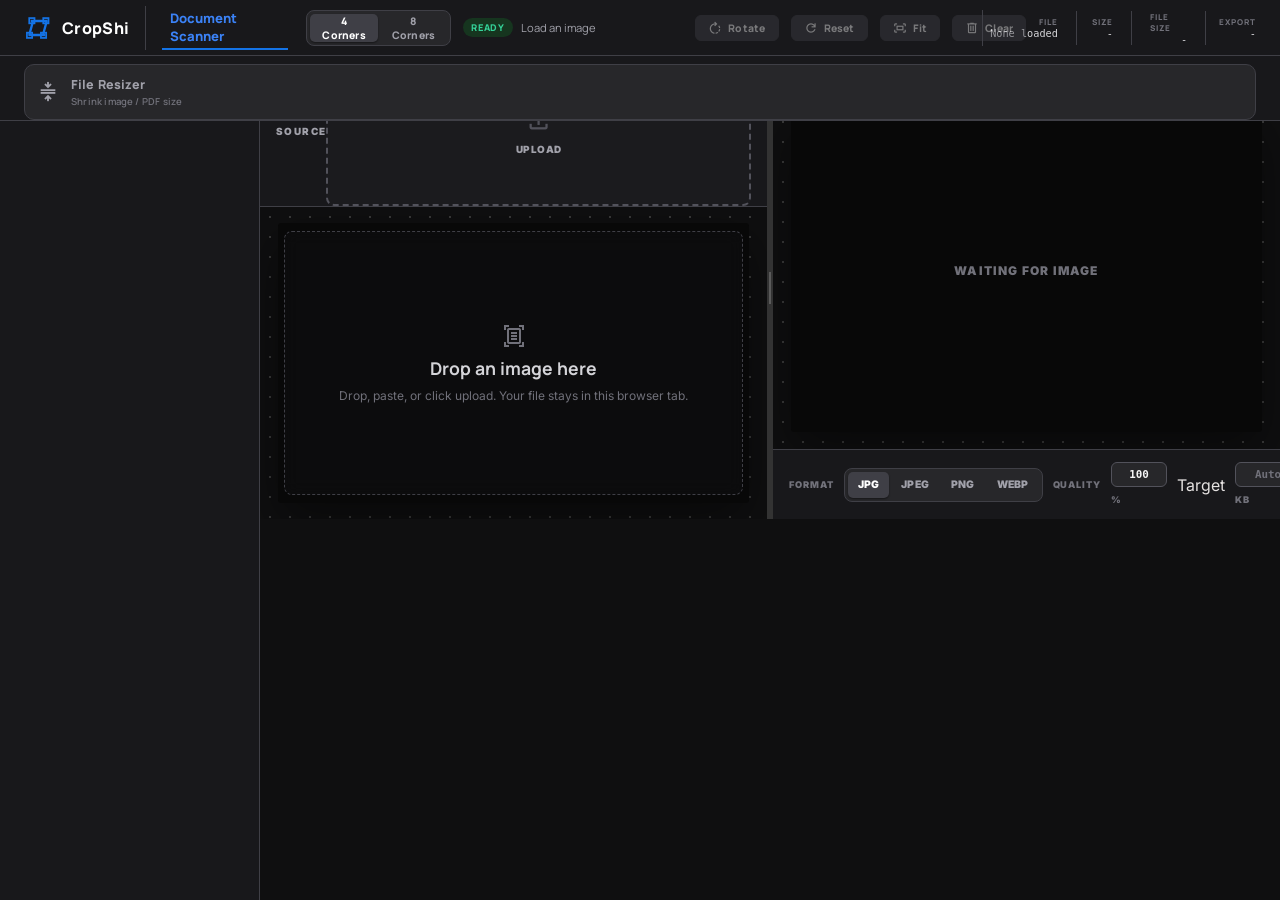
==== commit 70fb3bea: "feat: enhance scanner tool functionality with event handling and UI updates" ====
--- a/index.html
+++ b/index.html
@@ -88,9 +88,9 @@
             <span>CropShift</span>
         </a>
         <div class="h-5 w-px bg-zinc-700 mx-1"></div>
-        <span class="text-blue-500 font-bold border-b-2 border-blue-500 h-14 flex items-center px-2 cursor-pointer text-sm">Workspace</span>
-    </div>
-    <div class="flex items-center gap-4">
+        <span id="activeToolTitle" class="text-blue-500 font-bold border-b-2 border-blue-500 h-14 flex items-center px-2 text-sm">Document Scanner</span>
+    </div>
+    <div id="scannerNav" class="flex items-center gap-4">
         
         <!-- Controls -->
         <div class="top-controls flex items-center gap-2">
@@ -148,15 +148,27 @@
 <!-- Sidebar -->
 <aside class="fixed left-0 top-14 w-[260px] h-[calc(100vh-56px)] border-r bg-zinc-800 border-zinc-700 flex flex-col py-4 space-y-2 z-40 overflow-y-auto pro-scrollbar">
     
-    <!-- Hidden File Input -->
+    <!-- Hidden File Input (Scanner) -->
     <input id="fileInput" type="file" accept="image/*" class="hidden" aria-label="Upload image">
 
     <div class="px-4">
-        <h3 class="text-[10px] font-bold uppercase tracking-wider text-zinc-500 mb-3 font-label-caps">Upload Area</h3>
-        <button id="uploadZone" type="button" class="w-full border-2 border-dashed border-zinc-600 rounded-lg p-5 flex flex-col items-center justify-center text-center gap-2 hover:border-[#1473e6] transition-colors group cursor-pointer bg-zinc-800/20 outline-none" aria-label="Upload, drop, or paste an image">
-            <span class="material-symbols-outlined text-2xl text-zinc-600 group-hover:text-blue-500 transition-colors" data-icon="cloud_upload">cloud_upload</span>
-            <p class="text-[10px] font-bold text-zinc-400 uppercase tracking-tight">Drop, paste, or click<br/>to upload</p>
-        </button>
+        <h3 class="text-[10px] font-bold uppercase tracking-wider text-zinc-500 mb-3 font-label-caps">Tools</h3>
+        <nav id="toolList" class="tool-list" aria-label="Tools">
+            <button type="button" class="tool-btn is-active" data-tool="scanner" aria-pressed="true">
+                <span class="material-symbols-outlined">document_scanner</span>
+                <span class="tool-btn-text">
+                    <span class="tool-btn-title">Document Scanner</span>
+                    <span class="tool-btn-desc">Crop, deskew &amp; export</span>
+                </span>
+            </button>
+            <button type="button" class="tool-btn" data-tool="resizer" aria-pressed="false">
+                <span class="material-symbols-outlined">compress</span>
+                <span class="tool-btn-text">
+                    <span class="tool-btn-title">File Resizer</span>
+                    <span class="tool-btn-desc">Shrink image / PDF size</span>
+                </span>
+            </button>
+        </nav>
     </div>
 
     <!-- Ad Slots (hidden until real ads are placed) -->
@@ -182,12 +194,17 @@
 
 <!-- Main Workspace -->
 <main class="ml-[260px] pt-14 h-screen flex flex-col bg-zinc-900">
+  <!-- TOOL: Document Scanner -->
+  <div id="tool-scanner" class="tool-screen flex-1 flex flex-col overflow-hidden">
     <div id="splitContainer" class="flex-1 flex overflow-hidden">
         
         <!-- Source Pane -->
         <div id="sourcePane" class="flex flex-col relative" style="flex-basis: 50%; min-width: 200px;">
             <div class="h-9 px-4 flex items-center justify-between bg-zinc-800 border-b border-zinc-700 z-10 shrink-0">
                 <span class="text-[10px] font-bold text-zinc-400 uppercase tracking-widest">Source</span>
+                <button id="uploadZone" type="button" class="source-upload-btn" aria-label="Upload, drop, or paste an image">
+                    <span class="material-symbols-outlined">upload</span> Upload
+                </button>
             </div>
             <!-- Canvas Container -->
             <div class="flex-1 relative flex items-center justify-center p-4 overflow-hidden bg-[#080808]">
@@ -259,10 +276,97 @@
         </div>
 
     </div>
+  </div>
+
+  <!-- TOOL: File Resizer -->
+  <div id="tool-resizer" class="tool-screen flex-1 flex flex-col overflow-hidden is-hidden">
+    <div class="h-9 px-4 flex items-center justify-between bg-zinc-800 border-b border-zinc-700 z-10 shrink-0">
+        <span class="text-[10px] font-bold text-zinc-400 uppercase tracking-widest">File Resizer</span>
+        <span id="resizerStatus" class="px-2 py-0.5 bg-zinc-700 text-zinc-300 text-[9px] font-bold rounded" role="status" aria-live="polite">Ready</span>
+    </div>
+
+    <div class="flex-1 overflow-y-auto pro-scrollbar p-6 flex justify-center bg-[#080808]">
+      <div class="resizer-panel">
+
+        <!-- Hidden input -->
+        <input id="resizerFileInput" type="file" accept="image/*,application/pdf" class="hidden" aria-label="Upload a file to resize">
+
+        <!-- Upload zone -->
+        <button id="resizerDropzone" type="button" class="resizer-dropzone">
+            <span class="material-symbols-outlined">upload_file</span>
+            <strong>Drop, paste, or click to upload</strong>
+            <span class="resizer-dropzone-sub">Images (JPG, PNG, WEBP&hellip;) and PDF &middot; up to ~50&nbsp;MB</span>
+        </button>
+
+        <!-- File workspace (hidden until a file is chosen) -->
+        <div id="resizerWorkspace" class="resizer-workspace is-hidden">
+
+            <div class="resizer-card">
+                <div class="resizer-file-row">
+                    <span id="resizerFileIcon" class="material-symbols-outlined resizer-file-icon">image</span>
+                    <div class="resizer-file-meta">
+                        <span id="resizerFileName" class="resizer-file-name">file</span>
+                        <span id="resizerFileInfo" class="resizer-file-info">&mdash;</span>
+                    </div>
+                    <button id="resizerChangeBtn" type="button" class="action-btn">
+                        <span class="material-symbols-outlined">swap_horiz</span> Change
+                    </button>
+                </div>
+
+                <div id="resizerThumbWrap" class="resizer-thumb-wrap is-hidden">
+                    <img id="resizerThumb" alt="Preview of the uploaded file" />
+                </div>
+            </div>
+
+            <div class="resizer-card resizer-controls">
+                <div class="resizer-control-row">
+                    <label for="resizerTargetInput" class="resizer-label">Target size</label>
+                    <div class="resizer-input-wrap">
+                        <input id="resizerTargetInput" type="number" min="1" placeholder="e.g. 200" class="resizer-number">
+                        <select id="resizerUnit" class="resizer-unit" aria-label="Target size unit">
+                            <option value="KB" selected>KB</option>
+                            <option value="MB">MB</option>
+                        </select>
+                    </div>
+                </div>
+                <p class="resizer-hint">We compress as little as needed to stay under your target while keeping the best possible quality.</p>
+
+                <button id="resizerRunBtn" type="button" class="action-btn primary resizer-run" disabled>
+                    <span class="material-symbols-outlined">compress</span> Resize file
+                </button>
+            </div>
+
+            <!-- Result -->
+            <div id="resizerResult" class="resizer-card resizer-result is-hidden">
+                <div class="resizer-result-grid">
+                    <div class="resizer-stat">
+                        <span class="resizer-stat-label">Original</span>
+                        <span id="resizerOrigSize" class="resizer-stat-value">&mdash;</span>
+                    </div>
+                    <span class="material-symbols-outlined resizer-arrow">arrow_forward</span>
+                    <div class="resizer-stat">
+                        <span class="resizer-stat-label">New size</span>
+                        <span id="resizerNewSize" class="resizer-stat-value resizer-stat-accent">&mdash;</span>
+                    </div>
+                    <div class="resizer-stat">
+                        <span class="resizer-stat-label">Saved</span>
+                        <span id="resizerSaved" class="resizer-stat-value">&mdash;</span>
+                    </div>
+                </div>
+                <button id="resizerDownloadBtn" type="button" class="action-btn primary resizer-run" disabled>
+                    <span class="material-symbols-outlined">download</span> Download
+                </button>
+            </div>
+
+        </div>
+      </div>
+    </div>
+  </div>
 </main>
 
 <!-- OpenCV.js for auto document detection -->
     <script src="app.js"></script>
+    <script src="resizer.js"></script>
     <script>
         window.va = window.va || function () { (window.vaq = window.vaq || []).push(arguments); };
     </script>
--- a/styles.css
+++ b/styles.css
@@ -750,10 +750,6 @@
     border-bottom: 1px solid var(--border);
   }
 
-  #uploadZone {
-    min-height: 118px;
-  }
-
   main {
     height: auto;
     min-height: 100vh;
@@ -784,6 +780,369 @@
   .split-divider {
     display: none;
   }
+}
+
+/* ===== Scanner source upload button ===== */
+.source-upload-btn {
+  display: inline-flex;
+  align-items: center;
+  gap: 5px;
+  min-height: 24px;
+  padding: 0 10px;
+  border: 1px solid var(--border);
+  border-radius: 6px;
+  background: var(--surface-3);
+  color: #fff;
+  cursor: pointer;
+  font-size: 0.62rem;
+  font-weight: 900;
+  letter-spacing: 0.04em;
+  text-transform: uppercase;
+  transition: background 120ms ease;
+}
+
+.source-upload-btn:hover {
+  background: var(--accent);
+}
+
+.source-upload-btn .material-symbols-outlined {
+  font-size: 16px;
+}
+
+/* ===== Tools sidebar ===== */
+.tool-list {
+  display: flex;
+  flex-direction: column;
+  gap: 8px;
+}
+
+.tool-btn {
+  display: flex;
+  align-items: center;
+  gap: 12px;
+  width: 100%;
+  padding: 11px 12px;
+  border: 1px solid var(--border);
+  border-radius: 10px;
+  background: var(--surface-2);
+  color: var(--muted);
+  text-align: left;
+  cursor: pointer;
+  transition: border-color 120ms ease, background 120ms ease, color 120ms ease;
+}
+
+.tool-btn:hover {
+  border-color: #52525b;
+  background: var(--surface-3);
+  color: #e4e4e7;
+}
+
+.tool-btn .material-symbols-outlined {
+  font-size: 22px;
+  flex: 0 0 auto;
+}
+
+.tool-btn-text {
+  display: flex;
+  flex-direction: column;
+  gap: 2px;
+  min-width: 0;
+}
+
+.tool-btn-title {
+  font-family: var(--display-font);
+  font-size: 0.78rem;
+  font-weight: 800;
+  letter-spacing: 0.01em;
+}
+
+.tool-btn-desc {
+  font-size: 0.6rem;
+  font-weight: 600;
+  letter-spacing: 0.02em;
+  color: var(--subtle);
+}
+
+.tool-btn.is-active {
+  border-color: var(--accent);
+  background: rgba(20, 115, 230, 0.12);
+  color: #fff;
+}
+
+.tool-btn.is-active .tool-btn-title {
+  color: #fff;
+}
+
+.tool-btn.is-active .tool-btn-desc {
+  color: #93c5fd;
+}
+
+/* ===== File Resizer screen ===== */
+.resizer-panel {
+  width: 100%;
+  max-width: 560px;
+  display: flex;
+  flex-direction: column;
+  gap: 16px;
+}
+
+.resizer-dropzone {
+  display: flex;
+  flex-direction: column;
+  align-items: center;
+  justify-content: center;
+  gap: 8px;
+  width: 100%;
+  padding: 44px 24px;
+  border: 2px dashed var(--surface-3);
+  border-radius: 14px;
+  background: rgba(39, 39, 42, 0.35);
+  color: var(--muted);
+  cursor: pointer;
+  text-align: center;
+  transition: border-color 140ms ease, background 140ms ease, color 140ms ease;
+}
+
+.resizer-dropzone:hover,
+.resizer-dropzone:focus-visible,
+.resizer-dropzone.is-dragging {
+  border-color: var(--accent);
+  background: rgba(20, 115, 230, 0.1);
+  color: #e4e4e7;
+  outline: none;
+}
+
+.resizer-dropzone .material-symbols-outlined {
+  font-size: 40px;
+  color: var(--subtle);
+}
+
+.resizer-dropzone:hover .material-symbols-outlined,
+.resizer-dropzone.is-dragging .material-symbols-outlined {
+  color: var(--accent);
+}
+
+.resizer-dropzone strong {
+  font-family: var(--display-font);
+  font-size: 0.95rem;
+  font-weight: 800;
+  color: #e4e4e7;
+}
+
+.resizer-dropzone-sub {
+  font-size: 0.7rem;
+  color: var(--subtle);
+}
+
+.resizer-workspace {
+  display: flex;
+  flex-direction: column;
+  gap: 14px;
+}
+
+.resizer-card {
+  background: var(--surface);
+  border: 1px solid var(--border);
+  border-radius: 12px;
+  padding: 16px;
+}
+
+.resizer-file-row {
+  display: flex;
+  align-items: center;
+  gap: 12px;
+}
+
+.resizer-file-icon {
+  font-size: 30px;
+  color: var(--accent);
+  flex: 0 0 auto;
+}
+
+.resizer-file-meta {
+  display: flex;
+  flex-direction: column;
+  gap: 2px;
+  min-width: 0;
+  flex: 1 1 auto;
+}
+
+.resizer-file-name {
+  font-weight: 700;
+  font-size: 0.84rem;
+  color: var(--text);
+  overflow: hidden;
+  text-overflow: ellipsis;
+  white-space: nowrap;
+}
+
+.resizer-file-info {
+  font-family: ui-monospace, SFMono-Regular, Menlo, Consolas, monospace;
+  font-size: 0.68rem;
+  color: var(--subtle);
+}
+
+.resizer-thumb-wrap {
+  margin-top: 14px;
+  display: flex;
+  justify-content: center;
+  background: #080808;
+  border: 1px solid var(--border);
+  border-radius: 8px;
+  padding: 10px;
+}
+
+.resizer-thumb-wrap img {
+  max-width: 100%;
+  max-height: 220px;
+  border-radius: 4px;
+  object-fit: contain;
+}
+
+.resizer-controls {
+  display: flex;
+  flex-direction: column;
+  gap: 12px;
+}
+
+.resizer-control-row {
+  display: flex;
+  align-items: center;
+  justify-content: space-between;
+  gap: 12px;
+}
+
+.resizer-label {
+  font-size: 0.7rem;
+  font-weight: 900;
+  letter-spacing: 0.08em;
+  text-transform: uppercase;
+  color: var(--muted);
+}
+
+.resizer-input-wrap {
+  display: flex;
+  align-items: center;
+  gap: 6px;
+}
+
+.resizer-number {
+  width: 110px;
+  border: 1px solid #52525b;
+  border-radius: 6px;
+  background: var(--surface-2);
+  color: #f4f4f5;
+  font-family: ui-monospace, SFMono-Regular, Menlo, Consolas, monospace;
+  font-size: 0.8rem;
+  font-weight: 800;
+  outline: none;
+  padding: 8px 10px;
+  text-align: right;
+}
+
+.resizer-number:focus {
+  border-color: var(--accent);
+}
+
+.resizer-number::-webkit-outer-spin-button,
+.resizer-number::-webkit-inner-spin-button {
+  margin: 0;
+  -webkit-appearance: none;
+}
+
+.resizer-number[type="number"] {
+  appearance: textfield;
+  -moz-appearance: textfield;
+}
+
+.resizer-unit {
+  border: 1px solid #52525b;
+  border-radius: 6px;
+  background: var(--surface-2);
+  color: #f4f4f5;
+  font-size: 0.75rem;
+  font-weight: 800;
+  padding: 8px 6px;
+  outline: none;
+  cursor: pointer;
+}
+
+.resizer-unit:focus {
+  border-color: var(--accent);
+}
+
+.resizer-hint {
+  margin: 0;
+  font-size: 0.68rem;
+  line-height: 1.4;
+  color: var(--subtle);
+}
+
+.resizer-run {
+  width: 100%;
+  min-height: 40px;
+  justify-content: center;
+}
+
+.resizer-run:disabled {
+  opacity: 0.5;
+  cursor: not-allowed;
+}
+
+.resizer-result-grid {
+  display: flex;
+  align-items: center;
+  justify-content: space-between;
+  gap: 10px;
+  margin-bottom: 14px;
+}
+
+.resizer-stat {
+  display: flex;
+  flex-direction: column;
+  gap: 3px;
+  align-items: center;
+  flex: 1 1 0;
+}
+
+.resizer-stat-label {
+  font-size: 0.58rem;
+  font-weight: 900;
+  letter-spacing: 0.1em;
+  text-transform: uppercase;
+  color: var(--subtle);
+}
+
+.resizer-stat-value {
+  font-family: ui-monospace, SFMono-Regular, Menlo, Consolas, monospace;
+  font-size: 0.85rem;
+  font-weight: 800;
+  color: var(--text);
+}
+
+.resizer-stat-accent {
+  color: var(--ok);
+}
+
+.resizer-arrow {
+  color: var(--subtle);
+  font-size: 18px;
+  flex: 0 0 auto;
+}
+
+#resizerStatus.is-working {
+  background: #30270e;
+  color: var(--warning);
+}
+
+#resizerStatus.is-error {
+  background: #351818;
+  color: var(--danger);
+}
+
+#resizerStatus.is-done {
+  background: #16351f;
+  color: var(--ok);
 }
 
 @media (max-width: 640px) {
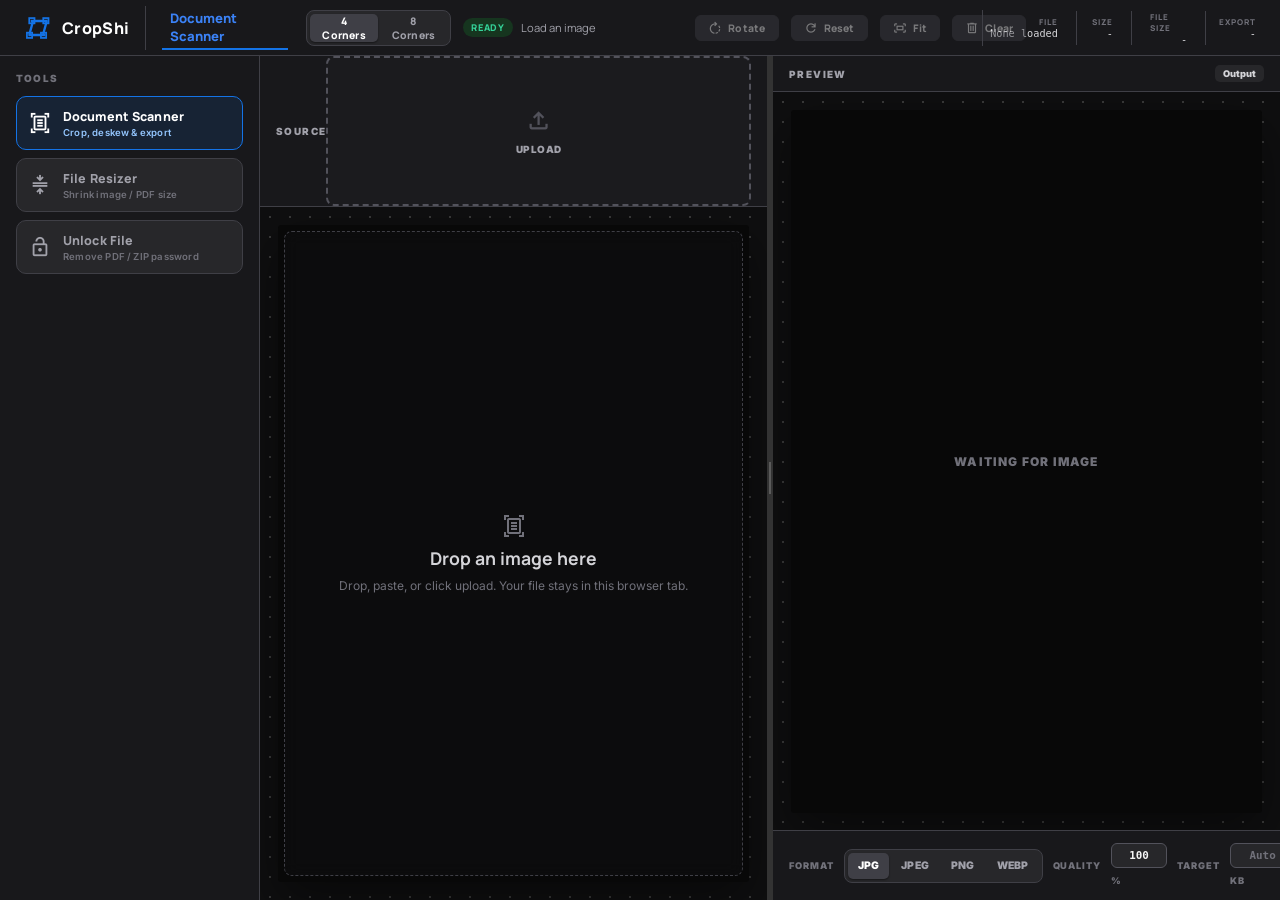
==== commit a1d52cd2: "refactor: simplify HTML structure and enhance CSS for tool screens and unlock functionality" ====
--- a/index.html
+++ b/index.html
@@ -3,7 +3,7 @@
 <head>
     <meta charset="utf-8">
     <meta name="viewport" content="width=device-width, initial-scale=1.0">
-    <title>CropShift - Premium Document Scanner</title>
+    <title>CropShift - Document Scanner</title>
     <link rel="icon" type="image/svg+xml" href="logo.svg">
     <link rel="apple-touch-icon" href="logo.svg">
     <link href="https://fonts.googleapis.com/css2?family=Manrope:wght@400;500;600;700;800&family=Inter:wght@400;500;600&display=swap" rel="stylesheet">
@@ -13,25 +13,6 @@
         .material-symbols-outlined {
             font-variation-settings: 'FILL' 0, 'wght' 400, 'GRAD' 0, 'opsz' 24;
         }
-        .pro-scrollbar::-webkit-scrollbar {
-            width: 4px;
-        }
-        .pro-scrollbar::-webkit-scrollbar-track {
-            background: transparent;
-        }
-        .pro-scrollbar::-webkit-scrollbar-thumb {
-            background: #444;
-            border-radius: 2px;
-        }
-        .is-hidden {
-            display: none !important;
-        }
-        .is-dragging {
-            border-color: #1473e6 !important;
-            background-color: rgba(20, 115, 230, 0.1) !important;
-        }
-        
-        /* Split-pane divider */
         .split-divider {
             width: 6px;
             cursor: col-resize;
@@ -60,13 +41,14 @@
             cursor: col-resize !important;
             user-select: none !important;
         }
-        
+        .is-dragging {
+            border-color: #1473e6 !important;
+            background-color: rgba(20, 115, 230, 0.1) !important;
+        }
         #sourceCanvas {
             cursor: crosshair;
             touch-action: none;
         }
-        
-        /* Quality input spinner hide */
         #qualityInput::-webkit-outer-spin-button,
         #qualityInput::-webkit-inner-spin-button {
             -webkit-appearance: none;
@@ -78,28 +60,25 @@
         }
     </style>
 </head>
-<body class="bg-zinc-900 text-[#e5e2e1] font-body-lg selection:bg-[#1473e6] selection:text-white antialiased overflow-hidden h-screen flex flex-col">
+<body data-tool="scanner">
 
 <!-- Top Navigation -->
-<nav class="bg-zinc-800 font-['Manrope'] h-14 border-b border-zinc-700 fixed top-0 left-0 w-full z-50 flex justify-between items-center px-6">
-    <div class="flex items-center gap-4">
+<nav>
+    <div>
         <a class="brand-logo" href="./" aria-label="CropShift home">
             <img src="logo.svg" alt="" aria-hidden="true">
             <span>CropShift</span>
         </a>
-        <div class="h-5 w-px bg-zinc-700 mx-1"></div>
-        <span id="activeToolTitle" class="text-blue-500 font-bold border-b-2 border-blue-500 h-14 flex items-center px-2 text-sm">Document Scanner</span>
+        <div class="h-5"></div>
+        <span>Document Scanner</span>
     </div>
-    <div id="scannerNav" class="flex items-center gap-4">
-        
-        <!-- Controls -->
+    <div id="scannerNav">
         <div class="top-controls flex items-center gap-2">
-            <!-- Mode Toggle -->
             <div id="cornerModeGroup" role="group" aria-label="Corner Mode">
                 <button type="button" data-mode="4" aria-pressed="true" class="mode-btn">4 Corners</button>
                 <button type="button" data-mode="8" aria-pressed="false" class="mode-btn">8 Corners</button>
             </div>
-            
+
             <div class="workspace-status flex items-center gap-2">
                 <span id="engineStatus">Ready</span>
                 <p id="statusMessage" role="status" aria-live="polite">Load an image</p>
@@ -118,97 +97,53 @@
             </button>
         </div>
 
-        <div class="h-7 w-px bg-zinc-700"></div>
-
-        <!-- Metadata -->
+        <div class="h-7"></div>
+
         <div class="workspace-meta flex items-center gap-5">
             <div class="meta-block flex flex-col items-end">
-                <span class="text-[8px] font-bold text-zinc-500 uppercase tracking-widest">File</span>
-                <span id="fileName" class="text-[10px] font-mono text-zinc-300 truncate max-w-[120px]">None loaded</span>
-            </div>
-            <div class="h-7 w-px bg-zinc-700/50"></div>
-            <div class="meta-block flex flex-col items-end">
-                <span class="text-[8px] font-bold text-zinc-500 uppercase tracking-widest">Size</span>
-                <span id="imageSize" class="text-[10px] font-mono text-zinc-300">-</span>
-            </div>
-            <div class="h-7 w-px bg-zinc-700/50"></div>
-            <div class="meta-block flex flex-col items-end">
-                <span class="text-[8px] font-bold text-zinc-500 uppercase tracking-widest">File Size</span>
-                <span id="fileSizeMeta" class="text-[10px] font-mono text-zinc-300">-</span>
-            </div>
-            <div class="h-7 w-px bg-zinc-700/50"></div>
-            <div class="meta-block flex flex-col items-end">
-                <span class="text-[8px] font-bold text-zinc-500 uppercase tracking-widest">Export</span>
-                <span id="selectionSize" class="text-[10px] font-mono text-zinc-300">-</span>
+                <span>File</span>
+                <span id="fileName">None loaded</span>
+            </div>
+            <div class="h-7"></div>
+            <div class="meta-block flex flex-col items-end">
+                <span>Size</span>
+                <span id="imageSize">-</span>
+            </div>
+            <div class="h-7"></div>
+            <div class="meta-block flex flex-col items-end">
+                <span>File Size</span>
+                <span id="fileSizeMeta">-</span>
+            </div>
+            <div class="h-7"></div>
+            <div class="meta-block flex flex-col items-end">
+                <span>Export</span>
+                <span id="selectionSize">-</span>
             </div>
         </div>
     </div>
 </nav>
 
-<!-- Sidebar -->
-<aside class="fixed left-0 top-14 w-[260px] h-[calc(100vh-56px)] border-r bg-zinc-800 border-zinc-700 flex flex-col py-4 space-y-2 z-40 overflow-y-auto pro-scrollbar">
-    
-    <!-- Hidden File Input (Scanner) -->
-    <input id="fileInput" type="file" accept="image/*" class="hidden" aria-label="Upload image">
-
-    <div class="px-4">
-        <h3 class="text-[10px] font-bold uppercase tracking-wider text-zinc-500 mb-3 font-label-caps">Tools</h3>
-        <nav id="toolList" class="tool-list" aria-label="Tools">
-            <button type="button" class="tool-btn is-active" data-tool="scanner" aria-pressed="true">
-                <span class="material-symbols-outlined">document_scanner</span>
-                <span class="tool-btn-text">
-                    <span class="tool-btn-title">Document Scanner</span>
-                    <span class="tool-btn-desc">Crop, deskew &amp; export</span>
-                </span>
-            </button>
-            <button type="button" class="tool-btn" data-tool="resizer" aria-pressed="false">
-                <span class="material-symbols-outlined">compress</span>
-                <span class="tool-btn-text">
-                    <span class="tool-btn-title">File Resizer</span>
-                    <span class="tool-btn-desc">Shrink image / PDF size</span>
-                </span>
-            </button>
-        </nav>
-    </div>
-
-    <!-- Ad Slots (hidden until real ads are placed) -->
-    <div class="px-4 mt-4 pb-4 space-y-3 flex-1 hidden">
-        <h3 class="text-[10px] font-bold uppercase tracking-wider text-zinc-500 mb-2 font-label-caps">Sponsored</h3>
-        <div class="h-28 w-full bg-blue-900/10 rounded flex items-center justify-center overflow-hidden border border-blue-900/30">
-            <span class="text-[9px] font-bold text-blue-500 uppercase tracking-widest">Ad Slot 1</span>
-        </div>
-        <div class="h-28 w-full bg-blue-900/10 rounded flex items-center justify-center overflow-hidden border border-blue-900/30">
-            <span class="text-[9px] font-bold text-blue-500 uppercase tracking-widest">Ad Slot 2</span>
-        </div>
-        <div class="h-28 w-full bg-blue-900/10 rounded flex items-center justify-center overflow-hidden border border-blue-900/30">
-            <span class="text-[9px] font-bold text-blue-500 uppercase tracking-widest">Ad Slot 3</span>
-        </div>
-        <div class="h-28 w-full bg-blue-900/10 rounded flex items-center justify-center overflow-hidden border border-blue-900/30">
-            <span class="text-[9px] font-bold text-blue-500 uppercase tracking-widest">Ad Slot 4</span>
-        </div>
-        <div class="h-28 w-full bg-blue-900/10 rounded flex items-center justify-center overflow-hidden border border-blue-900/30">
-            <span class="text-[9px] font-bold text-blue-500 uppercase tracking-widest">Ad Slot 5</span>
-        </div>
-    </div>
-</aside>
+<!-- Shared Sidebar (rendered by shell.js) -->
+<aside id="sidebar" class="pro-scrollbar"></aside>
+
+<!-- Hidden File Input -->
+<input id="fileInput" type="file" accept="image/*" class="hidden" aria-label="Upload image">
 
 <!-- Main Workspace -->
-<main class="ml-[260px] pt-14 h-screen flex flex-col bg-zinc-900">
-  <!-- TOOL: Document Scanner -->
-  <div id="tool-scanner" class="tool-screen flex-1 flex flex-col overflow-hidden">
-    <div id="splitContainer" class="flex-1 flex overflow-hidden">
-        
+<main>
+  <div class="tool-screen">
+    <div id="splitContainer">
+
         <!-- Source Pane -->
-        <div id="sourcePane" class="flex flex-col relative" style="flex-basis: 50%; min-width: 200px;">
-            <div class="h-9 px-4 flex items-center justify-between bg-zinc-800 border-b border-zinc-700 z-10 shrink-0">
-                <span class="text-[10px] font-bold text-zinc-400 uppercase tracking-widest">Source</span>
+        <div id="sourcePane" style="flex-basis: 50%;">
+            <div>
+                <span>Source</span>
                 <button id="uploadZone" type="button" class="source-upload-btn" aria-label="Upload, drop, or paste an image">
                     <span class="material-symbols-outlined">upload</span> Upload
                 </button>
             </div>
-            <!-- Canvas Container -->
-            <div class="flex-1 relative flex items-center justify-center p-4 overflow-hidden bg-[#080808]">
-                <canvas id="sourceCanvas" class="relative z-10" tabindex="0" role="application" aria-label="Crop selection editor. Use the bracket keys to choose a corner and arrow keys to move it."></canvas>
+            <div>
+                <canvas id="sourceCanvas" tabindex="0" role="application" aria-label="Crop selection editor. Use the bracket keys to choose a corner and arrow keys to move it."></canvas>
                 <div id="emptyState" class="absolute inset-0 m-6 border border-dashed border-zinc-700 rounded-lg flex flex-col items-center justify-center gap-2 text-zinc-500 pointer-events-none bg-zinc-900/50 backdrop-blur-sm z-20">
                     <span class="material-symbols-outlined text-4xl">document_scanner</span>
                     <strong class="text-zinc-300 font-['Manrope'] text-lg">Drop an image here</strong>
@@ -221,25 +156,22 @@
         <div id="splitDivider" class="split-divider"><div class="grip"></div></div>
 
         <!-- Preview Pane -->
-        <div id="previewPane" class="flex flex-col relative" style="flex-basis: 50%; min-width: 200px;">
-            <div class="h-9 px-4 flex items-center justify-between bg-zinc-800 border-b border-zinc-700 z-10 shrink-0">
-                <span class="text-[10px] font-bold text-zinc-400 uppercase tracking-widest">Preview</span>
-                <span id="previewInfo" class="px-2 py-0.5 bg-zinc-700 text-zinc-300 text-[9px] font-bold rounded">Output</span>
-            </div>
-            <!-- Preview Canvas Area (fills most of the pane) -->
-            <div class="flex-1 relative flex items-center justify-center p-4 overflow-hidden bg-[#080808]">
-                <canvas id="previewCanvas" class="relative z-10" role="img" aria-label="Corrected crop preview"></canvas>
+        <div id="previewPane" style="flex-basis: 50%;">
+            <div>
+                <span>Preview</span>
+                <span id="previewInfo">Output</span>
+            </div>
+            <div>
+                <canvas id="previewCanvas" role="img" aria-label="Corrected crop preview"></canvas>
                 <div id="previewEmpty" class="absolute inset-0 m-6 flex items-center justify-center text-zinc-600 font-bold uppercase tracking-widest text-xs pointer-events-none z-20">
                     Waiting for image
                 </div>
             </div>
-            <!-- Export Controls (inside preview pane, below canvas) -->
-            <div class="export-bar shrink-0 bg-zinc-800 border-t border-zinc-700 px-4 py-3 flex items-center justify-between gap-4">
-                
-                <div class="export-options flex items-center gap-3">
-                    <!-- Format Toggle -->
+            <!-- Export Controls -->
+            <div class="export-bar">
+                <div class="export-options">
                     <div class="flex items-center gap-2">
-                        <span class="text-zinc-500 text-[9px] font-black uppercase tracking-wider">Format</span>
+                        <span>Format</span>
                         <div id="formatGroup" role="group" aria-label="Export format">
                             <button type="button" data-format="image/jpeg" data-ext="jpg" aria-pressed="true" class="format-btn">JPG</button>
                             <button type="button" data-format="image/jpeg" data-ext="jpeg" aria-pressed="false" class="format-btn">JPEG</button>
@@ -247,28 +179,24 @@
                             <button type="button" data-format="image/webp" data-ext="webp" aria-pressed="false" class="format-btn">WEBP</button>
                         </div>
                     </div>
-                    
-                    <!-- Quality -->
+
                     <div class="flex items-center gap-2">
-                        <label id="qualityLabel" for="qualityInput" class="text-zinc-500 text-[9px] font-black uppercase tracking-wider">Quality</label>
+                        <label id="qualityLabel" for="qualityInput">Quality</label>
                         <div class="relative flex items-center">
-                            <input id="qualityInput" type="number" min="65" max="100" value="100" class="bg-zinc-700 border border-zinc-600 text-zinc-100 font-mono font-bold text-[11px] w-14 text-center rounded px-1 py-1 focus:ring-1 focus:ring-blue-500 outline-none">
+                            <input id="qualityInput" type="number" min="65" max="100" value="100">
                             <span class="text-zinc-400 text-[10px] font-bold ml-1">%</span>
                         </div>
                     </div>
 
-                    <!-- Target File Size -->
                     <div class="flex items-center gap-2">
-                        <label id="targetSizeLabel" for="targetSizeInput" class="text-zinc-500 text-[9px] font-black uppercase tracking-wider">Target</label>
+                        <label id="targetSizeLabel" for="targetSizeInput">Target</label>
                         <div class="relative flex items-center">
-                            <input id="targetSizeInput" type="number" min="1" placeholder="Auto" class="bg-zinc-700 border border-zinc-600 text-zinc-100 font-mono font-bold text-[11px] w-16 text-center rounded px-1 py-1 focus:ring-1 focus:ring-blue-500 outline-none">
+                            <input id="targetSizeInput" type="number" min="1" placeholder="Auto">
                             <span class="text-zinc-400 text-[10px] font-bold ml-1">KB</span>
                         </div>
                     </div>
                 </div>
 
-                <!-- Download -->
-                <!-- Download -->
                 <button id="downloadButton" disabled class="action-btn primary">
                     <span class="material-symbols-outlined">download</span> Download
                 </button>
@@ -277,109 +205,23 @@
 
     </div>
   </div>
-
-  <!-- TOOL: File Resizer -->
-  <div id="tool-resizer" class="tool-screen flex-1 flex flex-col overflow-hidden is-hidden">
-    <div class="h-9 px-4 flex items-center justify-between bg-zinc-800 border-b border-zinc-700 z-10 shrink-0">
-        <span class="text-[10px] font-bold text-zinc-400 uppercase tracking-widest">File Resizer</span>
-        <span id="resizerStatus" class="px-2 py-0.5 bg-zinc-700 text-zinc-300 text-[9px] font-bold rounded" role="status" aria-live="polite">Ready</span>
-    </div>
-
-    <div class="flex-1 overflow-y-auto pro-scrollbar p-6 flex justify-center bg-[#080808]">
-      <div class="resizer-panel">
-
-        <!-- Hidden input -->
-        <input id="resizerFileInput" type="file" accept="image/*,application/pdf" class="hidden" aria-label="Upload a file to resize">
-
-        <!-- Upload zone -->
-        <button id="resizerDropzone" type="button" class="resizer-dropzone">
-            <span class="material-symbols-outlined">upload_file</span>
-            <strong>Drop, paste, or click to upload</strong>
-            <span class="resizer-dropzone-sub">Images (JPG, PNG, WEBP&hellip;) and PDF &middot; up to ~50&nbsp;MB</span>
-        </button>
-
-        <!-- File workspace (hidden until a file is chosen) -->
-        <div id="resizerWorkspace" class="resizer-workspace is-hidden">
-
-            <div class="resizer-card">
-                <div class="resizer-file-row">
-                    <span id="resizerFileIcon" class="material-symbols-outlined resizer-file-icon">image</span>
-                    <div class="resizer-file-meta">
-                        <span id="resizerFileName" class="resizer-file-name">file</span>
-                        <span id="resizerFileInfo" class="resizer-file-info">&mdash;</span>
-                    </div>
-                    <button id="resizerChangeBtn" type="button" class="action-btn">
-                        <span class="material-symbols-outlined">swap_horiz</span> Change
-                    </button>
-                </div>
-
-                <div id="resizerThumbWrap" class="resizer-thumb-wrap is-hidden">
-                    <img id="resizerThumb" alt="Preview of the uploaded file" />
-                </div>
-            </div>
-
-            <div class="resizer-card resizer-controls">
-                <div class="resizer-control-row">
-                    <label for="resizerTargetInput" class="resizer-label">Target size</label>
-                    <div class="resizer-input-wrap">
-                        <input id="resizerTargetInput" type="number" min="1" placeholder="e.g. 200" class="resizer-number">
-                        <select id="resizerUnit" class="resizer-unit" aria-label="Target size unit">
-                            <option value="KB" selected>KB</option>
-                            <option value="MB">MB</option>
-                        </select>
-                    </div>
-                </div>
-                <p class="resizer-hint">We compress as little as needed to stay under your target while keeping the best possible quality.</p>
-
-                <button id="resizerRunBtn" type="button" class="action-btn primary resizer-run" disabled>
-                    <span class="material-symbols-outlined">compress</span> Resize file
-                </button>
-            </div>
-
-            <!-- Result -->
-            <div id="resizerResult" class="resizer-card resizer-result is-hidden">
-                <div class="resizer-result-grid">
-                    <div class="resizer-stat">
-                        <span class="resizer-stat-label">Original</span>
-                        <span id="resizerOrigSize" class="resizer-stat-value">&mdash;</span>
-                    </div>
-                    <span class="material-symbols-outlined resizer-arrow">arrow_forward</span>
-                    <div class="resizer-stat">
-                        <span class="resizer-stat-label">New size</span>
-                        <span id="resizerNewSize" class="resizer-stat-value resizer-stat-accent">&mdash;</span>
-                    </div>
-                    <div class="resizer-stat">
-                        <span class="resizer-stat-label">Saved</span>
-                        <span id="resizerSaved" class="resizer-stat-value">&mdash;</span>
-                    </div>
-                </div>
-                <button id="resizerDownloadBtn" type="button" class="action-btn primary resizer-run" disabled>
-                    <span class="material-symbols-outlined">download</span> Download
-                </button>
-            </div>
-
-        </div>
-      </div>
-    </div>
-  </div>
 </main>
 
-<!-- OpenCV.js for auto document detection -->
-    <script src="app.js"></script>
-    <script src="resizer.js"></script>
-    <script>
-        window.va = window.va || function () { (window.vaq = window.vaq || []).push(arguments); };
-    </script>
-    <script defer src="/_vercel/insights/script.js"></script>
-    <!-- Must be defined BEFORE opencv.js loads so Emscripten picks it up -->
-    <script>
-        var Module = {
-            onRuntimeInitialized: function () {
-                window.onOpenCvReady && window.onOpenCvReady();
-            }
-        };
-    </script>
-    <script async src="https://docs.opencv.org/4.9.0/opencv.js" onerror="window.onOpenCvFailed && window.onOpenCvFailed()" type="text/javascript"></script>
+<script src="shell.js"></script>
+<script src="app.js"></script>
+<script>
+    window.va = window.va || function () { (window.vaq = window.vaq || []).push(arguments); };
+</script>
+<script defer src="/_vercel/insights/script.js"></script>
+<!-- Must be defined BEFORE opencv.js loads so Emscripten picks it up -->
+<script>
+    var Module = {
+        onRuntimeInitialized: function () {
+            window.onOpenCvReady && window.onOpenCvReady();
+        }
+    };
+</script>
+<script async src="https://docs.opencv.org/4.9.0/opencv.js" onerror="window.onOpenCvFailed && window.onOpenCvFailed()" type="text/javascript"></script>
 
 <!-- Split-pane drag logic -->
 <script>
@@ -403,12 +245,11 @@
     const rect = container.getBoundingClientRect();
     const offsetX = e.clientX - rect.left;
     let ratio = offsetX / rect.width;
-    ratio = Math.max(0.2, Math.min(0.8, ratio)); // clamp 20%-80%
+    ratio = Math.max(0.2, Math.min(0.8, ratio));
     const sourceW = ratio * 100;
     const previewW = 100 - sourceW;
     sourcePane.style.flexBasis = sourceW + '%';
     previewPane.style.flexBasis = previewW + '%';
-    // Trigger canvas resize
     if (typeof resizeCanvases === 'function') {
       resizeCanvases();
       drawSource();
--- a/styles.css
+++ b/styles.css
@@ -374,6 +374,57 @@
   margin-left: 260px;
   padding-top: 56px;
   background: var(--bg);
+  display: flex;
+  flex-direction: column;
+}
+
+/* Each tool page mounts a single full-height screen inside <main>. */
+.tool-screen {
+  flex: 1 1 auto;
+  min-height: 0;
+  display: flex;
+  flex-direction: column;
+}
+
+/* Scrollable content area used by the Resizer / Unlock tools. */
+.tool-pane {
+  flex: 1 1 auto;
+  min-height: 0;
+  overflow-y: auto;
+  display: flex;
+  justify-content: center;
+  padding: 24px;
+  background: #080808;
+}
+
+/* Reusable pane header (matches the scanner Source/Preview headers). */
+.pane-header {
+  flex: 0 0 auto;
+  min-height: 36px;
+  display: flex;
+  align-items: center;
+  justify-content: space-between;
+  border-bottom: 1px solid var(--border);
+  background: var(--surface);
+  padding: 0 16px;
+}
+
+.pane-title {
+  color: #a1a1aa;
+  font-size: 0.62rem;
+  font-weight: 900;
+  letter-spacing: 0.14em;
+  text-transform: uppercase;
+}
+
+.pane-badge {
+  border-radius: 5px;
+  background: var(--surface-2);
+  color: #d4d4d8;
+  padding: 3px 8px;
+  font-size: 0.58rem;
+  font-weight: 900;
+  letter-spacing: 0.06em;
 }
 
 #splitContainer {
@@ -547,7 +598,8 @@
 }
 
 .export-options span,
-#qualityLabel {
+#qualityLabel,
+#targetSizeLabel {
   color: var(--subtle);
   font-size: 0.58rem;
   font-weight: 900;
@@ -827,6 +879,7 @@
   background: var(--surface-2);
   color: var(--muted);
   text-align: left;
+  text-decoration: none;
   cursor: pointer;
   transition: border-color 120ms ease, background 120ms ease, color 120ms ease;
 }
@@ -1078,6 +1131,53 @@
   color: var(--subtle);
 }
 
+/* Unlock password field */
+.unlock-pass-wrap {
+  display: flex;
+  align-items: center;
+  gap: 6px;
+}
+
+.unlock-pass {
+  width: 220px;
+  max-width: 52vw;
+  border: 1px solid #52525b;
+  border-radius: 6px;
+  background: var(--surface-2);
+  color: #f4f4f5;
+  font-size: 0.82rem;
+  font-weight: 600;
+  outline: none;
+  padding: 8px 10px;
+}
+
+.unlock-pass:focus {
+  border-color: var(--accent);
+}
+
+.unlock-toggle {
+  display: inline-flex;
+  align-items: center;
+  justify-content: center;
+  width: 36px;
+  height: 36px;
+  border: 1px solid #52525b;
+  border-radius: 6px;
+  background: var(--surface-2);
+  color: var(--muted);
+  cursor: pointer;
+  transition: color 120ms ease, border-color 120ms ease;
+}
+
+.unlock-toggle:hover {
+  color: #e4e4e7;
+  border-color: var(--accent);
+}
+
+.unlock-toggle .material-symbols-outlined {
+  font-size: 18px;
+}
+
 .resizer-run {
   width: 100%;
   min-height: 40px;
@@ -1130,17 +1230,20 @@
   flex: 0 0 auto;
 }
 
-#resizerStatus.is-working {
+#resizerStatus.is-working,
+#unlockStatus.is-working {
   background: #30270e;
   color: var(--warning);
 }
 
-#resizerStatus.is-error {
+#resizerStatus.is-error,
+#unlockStatus.is-error {
   background: #351818;
   color: var(--danger);
 }
 
-#resizerStatus.is-done {
+#resizerStatus.is-done,
+#unlockStatus.is-done {
   background: #16351f;
   color: var(--ok);
 }
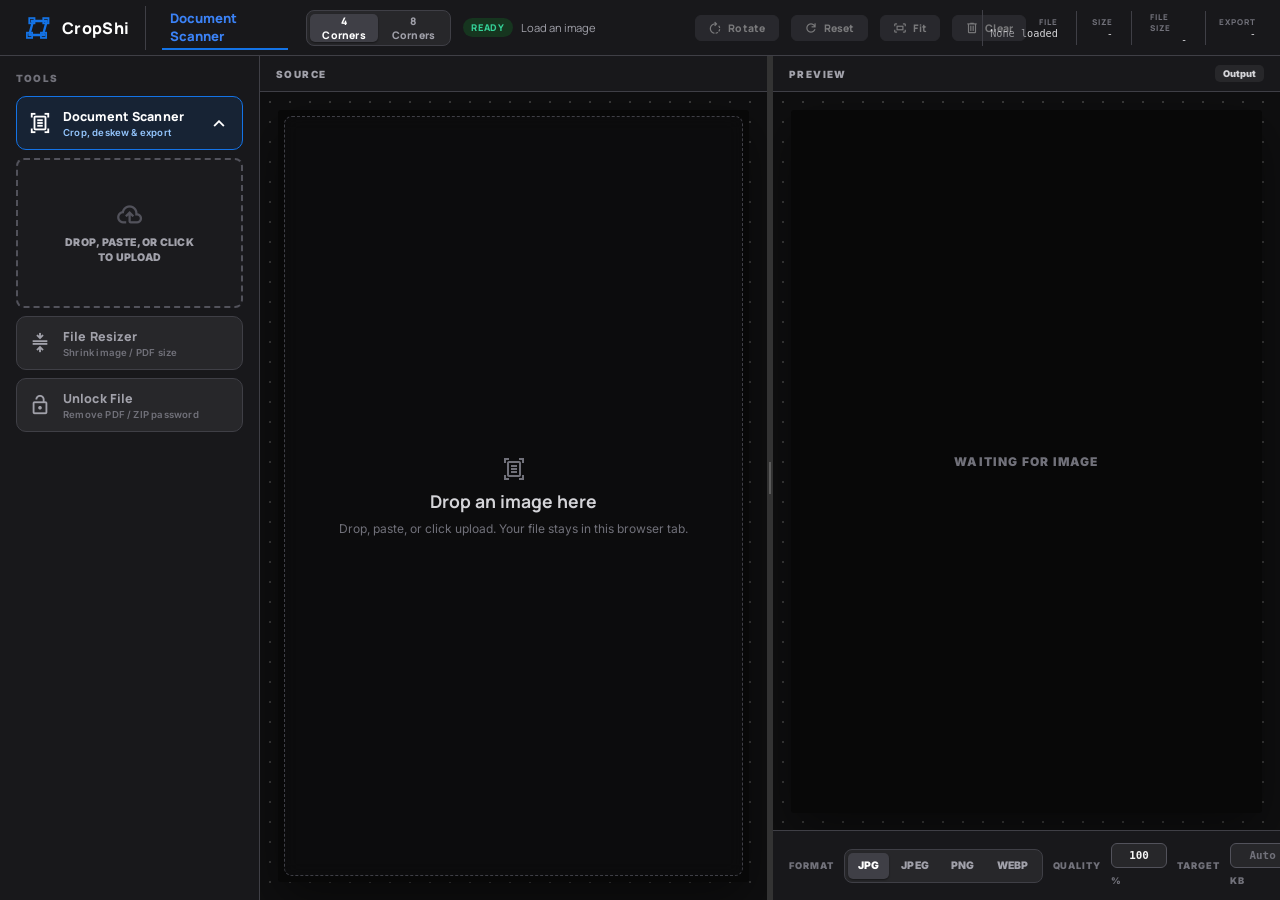
==== commit 4780e180: "feat: implement accordion for scanner tool with integrated upload dropzone and enhance sidebar struc" ====
--- a/index.html
+++ b/index.html
@@ -123,11 +123,8 @@
     </div>
 </nav>
 
-<!-- Shared Sidebar (rendered by shell.js) -->
+<!-- Shared Sidebar (rendered by shell.js, incl. scanner upload dropzone) -->
 <aside id="sidebar" class="pro-scrollbar"></aside>
-
-<!-- Hidden File Input -->
-<input id="fileInput" type="file" accept="image/*" class="hidden" aria-label="Upload image">
 
 <!-- Main Workspace -->
 <main>
@@ -138,9 +135,6 @@
         <div id="sourcePane" style="flex-basis: 50%;">
             <div>
                 <span>Source</span>
-                <button id="uploadZone" type="button" class="source-upload-btn" aria-label="Upload, drop, or paste an image">
-                    <span class="material-symbols-outlined">upload</span> Upload
-                </button>
             </div>
             <div>
                 <canvas id="sourceCanvas" tabindex="0" role="application" aria-label="Crop selection editor. Use the bracket keys to choose a corner and arrow keys to move it."></canvas>
--- a/styles.css
+++ b/styles.css
@@ -323,7 +323,7 @@
   text-transform: uppercase;
 }
 
-#uploadZone {
+.upload-zone {
   width: 100%;
   min-height: 150px;
   display: flex;
@@ -341,25 +341,25 @@
   transition: border-color 140ms ease, background-color 140ms ease;
 }
 
-#uploadZone:hover,
-#uploadZone:focus-visible,
-#uploadZone.is-dragging {
+.upload-zone:hover,
+.upload-zone:focus-visible,
+.upload-zone.is-dragging {
   border-color: var(--accent);
   background: rgba(20, 115, 230, 0.1);
   outline: none;
 }
 
-#uploadZone .material-symbols-outlined {
+.upload-zone .material-symbols-outlined {
   color: #52525b;
   font-size: 1.7rem;
 }
 
-#uploadZone:hover .material-symbols-outlined,
-#uploadZone.is-dragging .material-symbols-outlined {
+.upload-zone:hover .material-symbols-outlined,
+.upload-zone.is-dragging .material-symbols-outlined {
   color: #3b82f6;
 }
 
-#uploadZone p {
+.upload-zone p {
   margin: 0;
   color: #a1a1aa;
   font-size: 0.66rem;
@@ -834,38 +834,46 @@
   }
 }
 
-/* ===== Scanner source upload button ===== */
-.source-upload-btn {
-  display: inline-flex;
-  align-items: center;
-  gap: 5px;
-  min-height: 24px;
-  padding: 0 10px;
-  border: 1px solid var(--border);
-  border-radius: 6px;
-  background: var(--surface-3);
-  color: #fff;
-  cursor: pointer;
-  font-size: 0.62rem;
-  font-weight: 900;
-  letter-spacing: 0.04em;
-  text-transform: uppercase;
-  transition: background 120ms ease;
-}
-
-.source-upload-btn:hover {
-  background: var(--accent);
-}
-
-.source-upload-btn .material-symbols-outlined {
-  font-size: 16px;
-}
-
 /* ===== Tools sidebar ===== */
 .tool-list {
   display: flex;
   flex-direction: column;
   gap: 8px;
+}
+
+/* Accordion: Document Scanner item with a slide-down upload dropzone. */
+.tool-item {
+  display: flex;
+  flex-direction: column;
+}
+
+.tool-btn.is-expandable {
+  cursor: pointer;
+}
+
+.tool-chevron {
+  margin-left: auto;
+  font-size: 20px;
+  flex: 0 0 auto;
+  transition: transform 220ms ease;
+}
+
+.tool-btn[aria-expanded="true"] .tool-chevron {
+  transform: rotate(180deg);
+}
+
+.tool-panel {
+  overflow: hidden;
+  max-height: 0;
+  margin-top: 0;
+  opacity: 0;
+  transition: max-height 260ms ease, opacity 200ms ease, margin-top 260ms ease;
+}
+
+.tool-panel.is-open {
+  max-height: 280px;
+  margin-top: 8px;
+  opacity: 1;
 }
 
 .tool-btn {
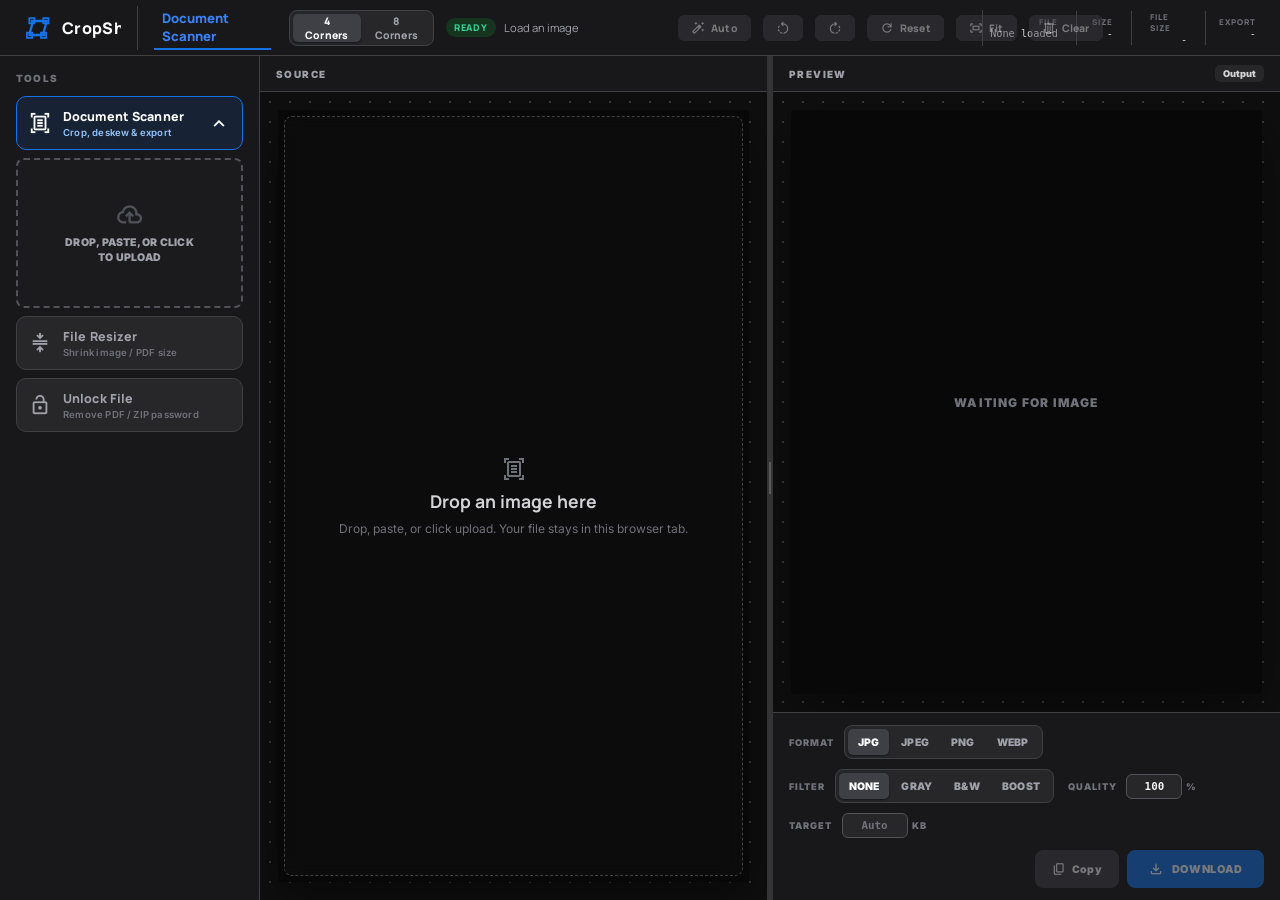
==== commit 30ec1717: "feat: fix rotation/upload bugs, overhaul responsive layout, add scanner features Fixes: - Image size" ====
--- a/index.html
+++ b/index.html
@@ -3,62 +3,14 @@
 <head>
     <meta charset="utf-8">
     <meta name="viewport" content="width=device-width, initial-scale=1.0">
+    <meta name="description" content="Free browser-based document scanner. Crop, straighten, and export documents with perspective correction — files never leave your browser.">
+    <meta name="theme-color" content="#0f0f10">
     <title>CropShift - Document Scanner</title>
     <link rel="icon" type="image/svg+xml" href="logo.svg">
     <link rel="apple-touch-icon" href="logo.svg">
     <link href="https://fonts.googleapis.com/css2?family=Manrope:wght@400;500;600;700;800&family=Inter:wght@400;500;600&display=swap" rel="stylesheet">
     <link href="https://fonts.googleapis.com/css2?family=Material+Symbols+Outlined:wght,FILL@100..700,0..1&display=swap" rel="stylesheet">
     <link href="styles.css" rel="stylesheet">
-    <style>
-        .material-symbols-outlined {
-            font-variation-settings: 'FILL' 0, 'wght' 400, 'GRAD' 0, 'opsz' 24;
-        }
-        .split-divider {
-            width: 6px;
-            cursor: col-resize;
-            background: #333;
-            position: relative;
-            z-index: 15;
-            flex-shrink: 0;
-            display: flex;
-            align-items: center;
-            justify-content: center;
-            transition: background 0.15s;
-        }
-        .split-divider:hover, .split-divider.is-active {
-            background: #1473e6;
-        }
-        .split-divider .grip {
-            width: 2px;
-            height: 32px;
-            border-left: 1px solid rgba(255,255,255,0.2);
-            border-right: 1px solid rgba(255,255,255,0.2);
-        }
-        .split-divider:hover .grip, .split-divider.is-active .grip {
-            border-color: rgba(255,255,255,0.5);
-        }
-        body.is-resizing * {
-            cursor: col-resize !important;
-            user-select: none !important;
-        }
-        .is-dragging {
-            border-color: #1473e6 !important;
-            background-color: rgba(20, 115, 230, 0.1) !important;
-        }
-        #sourceCanvas {
-            cursor: crosshair;
-            touch-action: none;
-        }
-        #qualityInput::-webkit-outer-spin-button,
-        #qualityInput::-webkit-inner-spin-button {
-            -webkit-appearance: none;
-            margin: 0;
-        }
-        #qualityInput[type=number] {
-            appearance: textfield;
-            -moz-appearance: textfield;
-        }
-    </style>
 </head>
 <body data-tool="scanner">
 
@@ -83,8 +35,14 @@
                 <span id="engineStatus">Ready</span>
                 <p id="statusMessage" role="status" aria-live="polite">Load an image</p>
             </div>
-            <button id="rotateButton" disabled class="action-btn">
-                <span class="material-symbols-outlined">rotate_right</span> Rotate
+            <button id="autoButton" disabled class="action-btn" title="Re-run automatic edge detection">
+                <span class="material-symbols-outlined">auto_fix_high</span> Auto
+            </button>
+            <button id="rotateLeftButton" disabled class="action-btn" title="Rotate left 90&deg;" aria-label="Rotate left">
+                <span class="material-symbols-outlined">rotate_left</span>
+            </button>
+            <button id="rotateButton" disabled class="action-btn" title="Rotate right 90&deg;" aria-label="Rotate right">
+                <span class="material-symbols-outlined">rotate_right</span>
             </button>
             <button id="resetButton" disabled class="action-btn">
                 <span class="material-symbols-outlined">refresh</span> Reset
@@ -175,6 +133,16 @@
                     </div>
 
                     <div class="flex items-center gap-2">
+                        <span>Filter</span>
+                        <div id="filterGroup" role="group" aria-label="Output filter">
+                            <button type="button" data-filter="none" aria-pressed="true" class="format-btn">None</button>
+                            <button type="button" data-filter="gray" aria-pressed="false" class="format-btn">Gray</button>
+                            <button type="button" data-filter="bw" aria-pressed="false" class="format-btn">B&amp;W</button>
+                            <button type="button" data-filter="boost" aria-pressed="false" class="format-btn">Boost</button>
+                        </div>
+                    </div>
+
+                    <div class="flex items-center gap-2">
                         <label id="qualityLabel" for="qualityInput">Quality</label>
                         <div class="relative flex items-center">
                             <input id="qualityInput" type="number" min="65" max="100" value="100">
@@ -191,9 +159,14 @@
                     </div>
                 </div>
 
-                <button id="downloadButton" disabled class="action-btn primary">
-                    <span class="material-symbols-outlined">download</span> Download
-                </button>
+                <div class="export-actions">
+                    <button id="copyButton" disabled class="action-btn" title="Copy the corrected image to the clipboard">
+                        <span class="material-symbols-outlined">content_copy</span> Copy
+                    </button>
+                    <button id="downloadButton" disabled class="action-btn primary">
+                        <span class="material-symbols-outlined">download</span> Download
+                    </button>
+                </div>
             </div>
         </div>
 
--- a/styles.css
+++ b/styles.css
@@ -1,5 +1,6 @@
 :root {
   color-scheme: dark;
+  --nav-h: 56px;
   --bg: #0f0f10;
   --surface: #18181b;
   --surface-2: #27272a;
@@ -25,6 +26,7 @@
 html {
   min-height: 100%;
   background: var(--bg);
+  -webkit-text-size-adjust: 100%;
 }
 
 body {
@@ -300,7 +302,7 @@
 
 aside {
   position: fixed;
-  top: 56px;
+  top: var(--nav-h);
   bottom: 0;
   left: 0;
   z-index: 40;
@@ -372,7 +374,7 @@
 main {
   height: 100vh;
   margin-left: 260px;
-  padding-top: 56px;
+  padding-top: var(--nav-h);
   background: var(--bg);
   display: flex;
   flex-direction: column;
@@ -584,7 +586,8 @@
   display: flex;
   align-items: center;
   justify-content: space-between;
-  gap: 16px;
+  flex-wrap: wrap;
+  gap: 12px 16px;
   border-top: 1px solid var(--border);
   background: var(--surface);
   padding: 12px 16px;
@@ -595,6 +598,25 @@
   display: flex;
   align-items: center;
   gap: 10px;
+}
+
+.export-options {
+  flex-wrap: wrap;
+  gap: 10px 14px;
+  min-width: 0;
+}
+
+.export-actions {
+  display: flex;
+  align-items: center;
+  gap: 8px;
+  margin-left: auto;
+}
+
+.export-actions .action-btn {
+  min-height: 38px;
+  border-radius: 8px;
+  padding: 0 16px;
 }
 
 .export-options span,
@@ -607,7 +629,8 @@
   text-transform: uppercase;
 }
 
-#formatGroup {
+#formatGroup,
+#filterGroup {
   display: flex;
   background: var(--surface-2);
   padding: 3px;
@@ -730,16 +753,13 @@
 
   nav > div:last-child {
     width: 100%;
+    flex-wrap: wrap;
     justify-content: space-between;
-  }
-
-  aside {
-    top: 72px;
-  }
-
-  main {
-    padding-top: 72px;
-  }
+    gap: 10px;
+  }
+
+  /* aside top / main padding follow --nav-h automatically (set by shell.js),
+     so a taller wrapped nav never overlaps the content. */
 }
 
 @media (max-width: 900px) {
@@ -752,6 +772,7 @@
 
   nav {
     position: sticky;
+    top: 0;
     min-height: auto;
   }
 
@@ -800,6 +821,22 @@
     height: auto;
     border-right: 0;
     border-bottom: 1px solid var(--border);
+  }
+
+  /* Compact horizontal tool switcher on small screens; the scanner item
+     (with its upload dropzone) keeps the full row. */
+  aside .tool-list {
+    flex-direction: row;
+    flex-wrap: wrap;
+  }
+
+  aside .tool-item {
+    flex: 1 1 100%;
+  }
+
+  aside .tool-list > a.tool-btn {
+    flex: 1 1 calc(50% - 4px);
+    min-width: 150px;
   }
 
   main {
@@ -1261,11 +1298,10 @@
     padding: 10px 12px;
   }
 
-  #resetButton,
-  #fitButton,
-  #clearButton {
+  .top-controls .action-btn {
     width: 100%;
     min-width: 0;
+    min-height: 34px;
     flex: 1 1 0;
     justify-content: center;
     padding-inline: 8px;
@@ -1277,6 +1313,15 @@
     gap: 8px;
   }
 
+  #cornerModeGroup {
+    grid-column: 1 / -1;
+  }
+
+  .mode-btn {
+    flex: 1 1 0;
+    min-height: 30px;
+  }
+
   .workspace-status {
     grid-column: 1 / -1;
     width: 100%;
@@ -1308,11 +1353,31 @@
     flex-wrap: wrap;
   }
 
-  #formatGroup {
+  #formatGroup,
+  #filterGroup {
     flex: 1 1 100%;
   }
 
   .format-btn {
     flex: 1 1 auto;
   }
-}
+
+  .export-actions {
+    width: 100%;
+    margin-left: 0;
+  }
+
+  .export-actions .action-btn {
+    flex: 1 1 0;
+    justify-content: center;
+  }
+}
+
+@media (prefers-reduced-motion: reduce) {
+  *,
+  *::before,
+  *::after {
+    transition-duration: 0.01ms !important;
+    animation-duration: 0.01ms !important;
+  }
+}
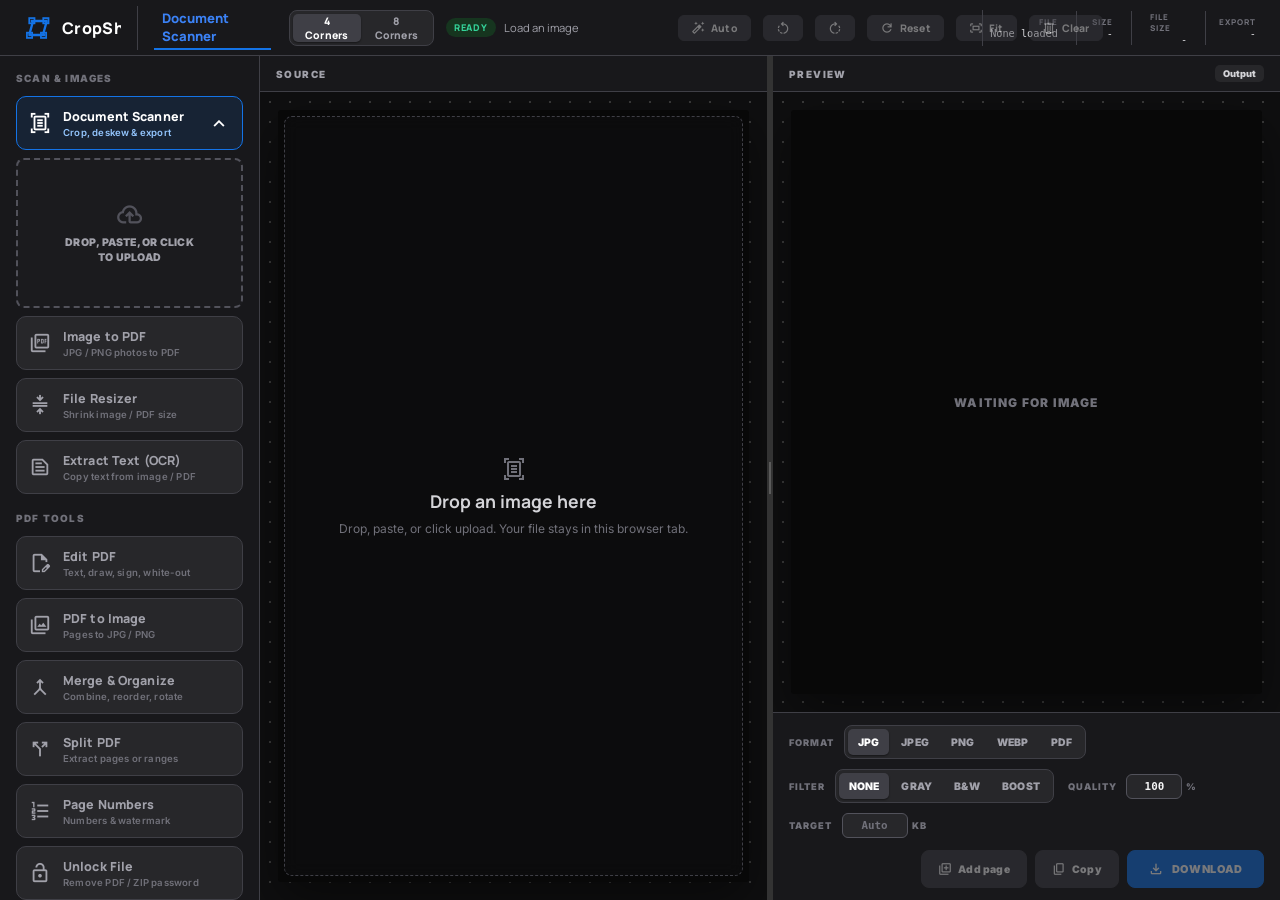
==== commit a5f6c629: "feat: add PDF editor, image/PDF conversion and student PDF tools New tools (all client-side): - Edit" ====
--- a/index.html
+++ b/index.html
@@ -129,6 +129,7 @@
                             <button type="button" data-format="image/jpeg" data-ext="jpeg" aria-pressed="false" class="format-btn">JPEG</button>
                             <button type="button" data-format="image/png" data-ext="png" aria-pressed="false" class="format-btn">PNG</button>
                             <button type="button" data-format="image/webp" data-ext="webp" aria-pressed="false" class="format-btn">WEBP</button>
+                            <button type="button" data-format="application/pdf" data-ext="pdf" aria-pressed="false" class="format-btn" title="Save the scan as a PDF page">PDF</button>
                         </div>
                     </div>
 
@@ -160,6 +161,17 @@
                 </div>
 
                 <div class="export-actions">
+                    <div id="scanPagesGroup" class="scan-pages is-hidden" role="group" aria-label="Multi-page PDF">
+                        <button id="savePagesButton" type="button" class="action-btn" title="Download all collected pages as one PDF">
+                            <span class="material-symbols-outlined">picture_as_pdf</span> <span id="savePagesLabel">PDF (0)</span>
+                        </button>
+                        <button id="clearPagesButton" type="button" class="action-btn" title="Discard the collected pages" aria-label="Discard collected pages">
+                            <span class="material-symbols-outlined">close</span>
+                        </button>
+                    </div>
+                    <button id="addPageButton" disabled class="action-btn" title="Add this scan as a page of a multi-page PDF, then load the next image">
+                        <span class="material-symbols-outlined">library_add</span> Add page
+                    </button>
                     <button id="copyButton" disabled class="action-btn" title="Copy the corrected image to the clipboard">
                         <span class="material-symbols-outlined">content_copy</span> Copy
                     </button>
@@ -175,6 +187,7 @@
 </main>
 
 <script src="shell.js"></script>
+<script src="common.js"></script>
 <script src="app.js"></script>
 <script>
     window.va = window.va || function () { (window.vaq = window.vaq || []).push(arguments); };
--- a/styles.css
+++ b/styles.css
@@ -821,22 +821,40 @@
     height: auto;
     border-right: 0;
     border-bottom: 1px solid var(--border);
-  }
-
-  /* Compact horizontal tool switcher on small screens; the scanner item
+    padding: 12px;
+  }
+
+  /* Compact tool switcher grid on small screens; the scanner item
      (with its upload dropzone) keeps the full row. */
   aside .tool-list {
-    flex-direction: row;
-    flex-wrap: wrap;
+    display: grid;
+    grid-template-columns: repeat(auto-fill, minmax(150px, 1fr));
+    gap: 6px;
   }
 
   aside .tool-item {
-    flex: 1 1 100%;
-  }
-
-  aside .tool-list > a.tool-btn {
-    flex: 1 1 calc(50% - 4px);
-    min-width: 150px;
+    grid-column: 1 / -1;
+  }
+
+  aside h3 {
+    margin-bottom: 8px;
+  }
+
+  aside .tool-group + .tool-group {
+    margin-top: 10px;
+  }
+
+  aside .tool-btn {
+    padding: 8px 10px;
+    gap: 8px;
+  }
+
+  aside .tool-btn .material-symbols-outlined {
+    font-size: 18px;
+  }
+
+  aside .tool-btn-desc {
+    display: none;
   }
 
   main {
@@ -1381,3 +1399,860 @@
     animation-duration: 0.01ms !important;
   }
 }
+
+/* ===================================================================
+   Shared components for the PDF / image tools
+   =================================================================== */
+.tool-group + .tool-group {
+  margin-top: 18px;
+}
+
+.pane-badge.is-working {
+  background: #30270e;
+  color: var(--warning);
+}
+
+.pane-badge.is-error {
+  background: #351818;
+  color: var(--danger);
+}
+
+.pane-badge.is-done {
+  background: #16351f;
+  color: var(--ok);
+}
+
+.resizer-panel.is-wide {
+  max-width: 1100px;
+}
+
+.seg-group {
+  display: inline-flex;
+  flex-wrap: wrap;
+  gap: 2px;
+  padding: 3px;
+  border: 1px solid var(--border);
+  border-radius: 8px;
+  background: var(--surface-2);
+}
+
+.seg-group .format-btn {
+  min-height: 30px;
+  flex: 1 1 auto;
+  white-space: nowrap;
+}
+
+.field > .seg-group {
+  align-self: flex-start;
+  max-width: 100%;
+}
+
+.card-head {
+  display: flex;
+  align-items: center;
+  justify-content: space-between;
+  flex-wrap: wrap;
+  gap: 10px;
+  margin-bottom: 14px;
+}
+
+.card-title {
+  margin: 0;
+  color: var(--text);
+  font-family: var(--display-font);
+  font-size: 0.86rem;
+  font-weight: 800;
+}
+
+.card-sub {
+  color: var(--subtle);
+  font-size: 0.68rem;
+}
+
+.toolbar-row {
+  display: flex;
+  align-items: center;
+  flex-wrap: wrap;
+  gap: 8px;
+}
+
+.field-grid {
+  display: grid;
+  grid-template-columns: repeat(auto-fit, minmax(min(100%, 240px), 1fr));
+  gap: 14px 18px;
+}
+
+.field {
+  display: flex;
+  flex-direction: column;
+  gap: 7px;
+  min-width: 0;
+}
+
+.field-inline {
+  display: flex;
+  align-items: center;
+  gap: 8px;
+}
+
+.text-input,
+.select-input {
+  width: 100%;
+  min-height: 36px;
+  border: 1px solid #52525b;
+  border-radius: 6px;
+  background: var(--surface-2);
+  color: #f4f4f5;
+  font-size: 0.8rem;
+  font-weight: 600;
+  outline: none;
+  padding: 7px 10px;
+}
+
+.select-input {
+  cursor: pointer;
+}
+
+.text-input:focus,
+.select-input:focus {
+  border-color: var(--accent);
+}
+
+.text-input.is-invalid {
+  border-color: var(--danger);
+}
+
+.color-input {
+  width: 36px;
+  height: 36px;
+  padding: 2px;
+  border: 1px solid #52525b;
+  border-radius: 6px;
+  background: var(--surface-2);
+  cursor: pointer;
+}
+
+.range-input {
+  width: 100%;
+  accent-color: var(--accent);
+}
+
+.check-row {
+  display: flex;
+  align-items: center;
+  gap: 8px;
+  color: var(--muted);
+  font-size: 0.75rem;
+  font-weight: 600;
+  cursor: pointer;
+}
+
+.check-row input {
+  width: 16px;
+  height: 16px;
+  accent-color: var(--accent);
+}
+
+.field-error {
+  margin: 0;
+  color: var(--danger);
+  font-size: 0.68rem;
+}
+
+.output-area {
+  width: 100%;
+  min-height: 280px;
+  resize: vertical;
+  border: 1px solid #52525b;
+  border-radius: 8px;
+  background: #0b0b0c;
+  color: #f4f4f5;
+  font-family: ui-monospace, SFMono-Regular, Menlo, Consolas, monospace;
+  font-size: 0.8rem;
+  line-height: 1.55;
+  outline: none;
+  padding: 12px;
+}
+
+.output-area:focus {
+  border-color: var(--accent);
+}
+
+.progress {
+  height: 6px;
+  overflow: hidden;
+  border-radius: 999px;
+  background: var(--surface-2);
+}
+
+.progress > span {
+  display: block;
+  width: 0;
+  height: 100%;
+  border-radius: inherit;
+  background: var(--accent);
+  transition: width 160ms ease;
+}
+
+/* ----- Page / image card grid ----- */
+.page-grid {
+  display: grid;
+  grid-template-columns: repeat(auto-fill, minmax(140px, 1fr));
+  gap: 12px;
+}
+
+.page-card {
+  position: relative;
+  display: flex;
+  flex-direction: column;
+  gap: 6px;
+  min-width: 0;
+  padding: 8px;
+  border: 1px solid var(--border);
+  border-radius: 10px;
+  background: var(--surface-2);
+  user-select: none;
+  transition: border-color 120ms ease, box-shadow 120ms ease, opacity 120ms ease, transform 120ms ease;
+}
+
+.page-card.is-selectable {
+  cursor: pointer;
+}
+
+.page-card.is-selectable:hover {
+  border-color: #52525b;
+}
+
+.page-card.is-selected {
+  border-color: var(--accent);
+  box-shadow: inset 0 0 0 1px var(--accent);
+}
+
+.page-card.is-dragging {
+  z-index: 5;
+  opacity: 0.6;
+  transform: scale(0.96);
+}
+
+body.is-sorting,
+body.is-sorting * {
+  cursor: grabbing !important;
+  user-select: none !important;
+}
+
+.page-thumb {
+  position: relative;
+  display: flex;
+  align-items: center;
+  justify-content: center;
+  aspect-ratio: 3 / 4;
+  overflow: hidden;
+  border-radius: 6px;
+  background: #0b0b0c;
+}
+
+.page-thumb canvas,
+.page-thumb img {
+  display: block;
+  max-width: calc(100% - 12px);
+  max-height: calc(100% - 12px);
+  background: #fff;
+  box-shadow: 0 4px 14px rgba(0, 0, 0, 0.5);
+}
+
+.page-thumb .thumb-loading {
+  color: var(--subtle);
+  font-size: 0.6rem;
+  font-weight: 800;
+  letter-spacing: 0.08em;
+  text-transform: uppercase;
+}
+
+.page-num {
+  position: absolute;
+  top: 6px;
+  left: 6px;
+  z-index: 2;
+  border-radius: 4px;
+  background: rgba(0, 0, 0, 0.72);
+  color: #fff;
+  font-size: 0.6rem;
+  font-weight: 900;
+  padding: 2px 6px;
+}
+
+.page-check {
+  position: absolute;
+  top: 6px;
+  right: 6px;
+  z-index: 2;
+  width: 22px;
+  height: 22px;
+  display: flex;
+  align-items: center;
+  justify-content: center;
+  border: 2px solid #a1a1aa;
+  border-radius: 6px;
+  background: rgba(0, 0, 0, 0.55);
+  color: transparent;
+}
+
+.page-check .material-symbols-outlined {
+  font-size: 16px;
+  font-weight: 700;
+}
+
+.page-card.is-selected .page-check {
+  border-color: var(--accent);
+  background: var(--accent);
+  color: #fff;
+}
+
+.page-card-foot {
+  display: flex;
+  align-items: center;
+  justify-content: space-between;
+  gap: 2px;
+  min-width: 0;
+}
+
+.page-label {
+  min-width: 0;
+  overflow: hidden;
+  color: var(--muted);
+  font-size: 0.62rem;
+  font-weight: 700;
+  text-overflow: ellipsis;
+  white-space: nowrap;
+}
+
+.page-actions {
+  display: flex;
+  align-items: center;
+  gap: 1px;
+  flex: 0 0 auto;
+}
+
+.icon-btn {
+  width: 28px;
+  height: 28px;
+  display: inline-flex;
+  align-items: center;
+  justify-content: center;
+  flex: 0 0 auto;
+  border: 1px solid transparent;
+  border-radius: 6px;
+  background: transparent;
+  color: var(--muted);
+  cursor: pointer;
+  transition: background 120ms ease, color 120ms ease;
+}
+
+.icon-btn:hover:not(:disabled),
+.icon-btn:focus-visible {
+  background: var(--surface-3);
+  color: #fff;
+  outline: none;
+}
+
+.icon-btn.is-danger:hover:not(:disabled) {
+  color: var(--danger);
+}
+
+.icon-btn .material-symbols-outlined {
+  font-size: 18px;
+}
+
+.drag-handle {
+  cursor: grab;
+  touch-action: none;
+}
+
+.empty-note {
+  margin: 0;
+  padding: 18px;
+  border: 1px dashed var(--border);
+  border-radius: 8px;
+  color: var(--subtle);
+  font-size: 0.72rem;
+  text-align: center;
+}
+
+.preview-frame {
+  display: flex;
+  align-items: center;
+  justify-content: center;
+  min-height: 260px;
+  border: 1px solid var(--border);
+  border-radius: 8px;
+  background: #0b0b0c;
+  padding: 14px;
+}
+
+.preview-frame canvas {
+  max-width: 100%;
+  max-height: 420px;
+  background: #fff;
+  box-shadow: 0 8px 26px rgba(0, 0, 0, 0.55);
+}
+
+.split-row {
+  display: grid;
+  grid-template-columns: minmax(0, 1fr) minmax(0, 1fr);
+  gap: 14px;
+}
+
+@media (max-width: 760px) {
+  .split-row {
+    grid-template-columns: minmax(0, 1fr);
+  }
+}
+
+@media (max-width: 640px) {
+  .tool-pane {
+    padding: 14px 12px;
+  }
+
+  .page-grid {
+    grid-template-columns: repeat(auto-fill, minmax(130px, 1fr));
+    gap: 8px;
+  }
+
+  .resizer-control-row {
+    flex-wrap: wrap;
+  }
+}
+
+.file-chip {
+  display: inline-flex;
+  align-items: center;
+  gap: 6px;
+  max-width: 280px;
+  padding: 2px 2px 2px 10px;
+  border: 1px solid var(--border);
+  border-radius: 999px;
+  background: var(--surface-2);
+}
+
+.file-chip-dot {
+  width: 8px;
+  height: 8px;
+  flex: 0 0 auto;
+  border-radius: 50%;
+}
+
+.file-chip-name {
+  min-width: 0;
+  overflow: hidden;
+  color: var(--muted);
+  font-size: 0.68rem;
+  font-weight: 700;
+  text-overflow: ellipsis;
+  white-space: nowrap;
+}
+
+.file-chip .icon-btn {
+  width: 24px;
+  height: 24px;
+  border-radius: 999px;
+}
+
+.file-chip .icon-btn .material-symbols-outlined {
+  font-size: 15px;
+}
+
+#mgFiles:empty {
+  display: none;
+}
+
+.mode-panel {
+  display: flex;
+  flex-direction: column;
+  gap: 10px;
+}
+
+.divider {
+  width: 100%;
+  margin: 4px 0;
+  border: 0;
+  border-top: 1px solid var(--border);
+}
+
+/* ===================================================================
+   Edit PDF
+   =================================================================== */
+.pe-file-label {
+  margin-left: 6px;
+  color: var(--subtle);
+  letter-spacing: 0.04em;
+  text-transform: none;
+}
+
+.pe-feature-list {
+  display: grid;
+  grid-template-columns: repeat(auto-fit, minmax(220px, 1fr));
+  gap: 10px 18px;
+  margin: 0;
+  padding: 0;
+  list-style: none;
+  color: var(--muted);
+  font-size: 0.74rem;
+}
+
+.pe-feature-list li {
+  display: flex;
+  align-items: center;
+  gap: 8px;
+}
+
+.pe-feature-list .material-symbols-outlined {
+  color: var(--accent);
+  font-size: 18px;
+}
+
+.pe-editor {
+  flex: 1 1 auto;
+  min-height: 0;
+  display: flex;
+  flex-direction: column;
+}
+
+.pe-toolbar {
+  flex: 0 0 auto;
+  display: flex;
+  align-items: center;
+  flex-wrap: wrap;
+  gap: 8px 14px;
+  padding: 8px 12px;
+  border-bottom: 1px solid var(--border);
+  background: var(--surface);
+}
+
+.pe-group {
+  display: flex;
+  align-items: center;
+  gap: 4px;
+}
+
+.pe-group.is-disabled {
+  opacity: 0.45;
+}
+
+.pe-save {
+  margin-left: auto;
+  gap: 8px;
+}
+
+.pe-save .action-btn {
+  min-height: 32px;
+}
+
+.pe-tool {
+  width: 32px;
+  height: 30px;
+  display: inline-flex;
+  align-items: center;
+  justify-content: center;
+  border: 1px solid transparent;
+  border-radius: 6px;
+  background: transparent;
+  color: var(--muted);
+  cursor: pointer;
+  transition: background 120ms ease, color 120ms ease;
+}
+
+.pe-tool .material-symbols-outlined {
+  font-size: 19px;
+}
+
+.pe-tool:hover:not(:disabled),
+.pe-tool:focus-visible {
+  background: var(--surface-3);
+  color: #fff;
+  outline: none;
+}
+
+.pe-tool[aria-pressed="true"] {
+  background: rgba(20, 115, 230, 0.22);
+  border-color: var(--accent);
+  color: #fff;
+}
+
+.pe-swatches {
+  display: flex;
+  align-items: center;
+  gap: 4px;
+}
+
+.pe-swatch {
+  width: 20px;
+  height: 20px;
+  padding: 0;
+  border: 2px solid var(--surface-3);
+  border-radius: 50%;
+  cursor: pointer;
+}
+
+.pe-swatch[aria-pressed="true"] {
+  border-color: #fff;
+  box-shadow: 0 0 0 2px var(--accent);
+}
+
+.pe-color {
+  width: 30px;
+  height: 30px;
+}
+
+.pe-size-label {
+  margin-left: 4px;
+  color: var(--subtle);
+  font-size: 0.58rem;
+  font-weight: 900;
+  letter-spacing: 0.1em;
+  text-transform: uppercase;
+}
+
+.pe-size {
+  width: 56px;
+  min-height: 30px;
+  border: 1px solid #52525b;
+  border-radius: 6px;
+  background: var(--surface-2);
+  color: #f4f4f5;
+  font-family: ui-monospace, SFMono-Regular, Menlo, Consolas, monospace;
+  font-size: 0.75rem;
+  font-weight: 800;
+  outline: none;
+  padding: 4px 6px;
+  text-align: center;
+}
+
+.pe-size:focus {
+  border-color: var(--accent);
+}
+
+.pe-font {
+  width: auto;
+  min-height: 30px;
+  padding: 4px 8px;
+  font-size: 0.72rem;
+}
+
+.pe-zoom-label {
+  min-width: 54px;
+  height: 30px;
+  border: 1px solid var(--border);
+  border-radius: 6px;
+  background: var(--surface-2);
+  color: #d4d4d8;
+  cursor: pointer;
+  font-family: ui-monospace, SFMono-Regular, Menlo, Consolas, monospace;
+  font-size: 0.7rem;
+  font-weight: 800;
+}
+
+.pe-zoom-label:hover {
+  border-color: var(--accent);
+}
+
+.pe-scroll {
+  position: relative;
+  flex: 1 1 auto;
+  min-height: 0;
+  overflow: auto;
+  padding: 22px 16px 60px;
+  background-color: #080808;
+  background-image: radial-gradient(#2a2a2a 1px, transparent 1px);
+  background-size: 20px 20px;
+}
+
+.pe-pages {
+  width: max-content;
+  min-width: 100%;
+  display: flex;
+  flex-direction: column;
+  align-items: center;
+  gap: 22px;
+}
+
+.pe-page-wrap {
+  display: flex;
+  flex-direction: column;
+  gap: 6px;
+}
+
+.pe-page-bar {
+  display: flex;
+  align-items: center;
+  justify-content: space-between;
+  gap: 8px;
+  color: var(--muted);
+  font-size: 0.62rem;
+  font-weight: 900;
+  letter-spacing: 0.08em;
+  text-transform: uppercase;
+}
+
+.pe-page-actions {
+  display: flex;
+  gap: 2px;
+}
+
+.pe-page {
+  position: relative;
+  overflow: hidden;
+  background: #fff;
+  box-shadow: 0 10px 34px rgba(0, 0, 0, 0.55);
+}
+
+.pe-page canvas {
+  position: absolute;
+  top: 0;
+  left: 0;
+  display: block;
+}
+
+.pe-overlay {
+  z-index: 1;
+  touch-action: none;
+  cursor: crosshair;
+}
+
+.pe-editor[data-tool="select"] .pe-overlay {
+  cursor: default;
+}
+
+.pe-editor[data-tool="text"] .pe-overlay {
+  cursor: text;
+}
+
+.pe-textarea {
+  position: absolute;
+  z-index: 3;
+  min-width: 24px;
+  margin: 0;
+  padding: 0;
+  overflow: hidden;
+  border: 0;
+  outline: 1px dashed var(--accent);
+  outline-offset: 2px;
+  background: rgba(255, 255, 255, 0.6);
+  resize: none;
+  white-space: pre;
+  transform-origin: 0 0;
+}
+
+.pe-deleted-mask {
+  position: absolute;
+  inset: 0;
+  z-index: 4;
+  display: flex;
+  flex-direction: column;
+  align-items: center;
+  justify-content: center;
+  gap: 12px;
+  background: rgba(15, 15, 16, 0.8);
+  color: #fff;
+  font-size: 0.8rem;
+  font-weight: 800;
+}
+
+/* ----- Modal (signature) ----- */
+.cs-modal {
+  position: fixed;
+  inset: 0;
+  z-index: 100;
+  display: flex;
+  align-items: center;
+  justify-content: center;
+  padding: 16px;
+  background: rgba(0, 0, 0, 0.62);
+  backdrop-filter: blur(3px);
+}
+
+.cs-modal-card {
+  width: min(640px, 100%);
+  max-height: 100%;
+  overflow: auto;
+  display: flex;
+  flex-direction: column;
+  gap: 12px;
+  padding: 16px;
+  border: 1px solid var(--border);
+  border-radius: 14px;
+  background: var(--surface);
+  box-shadow: 0 24px 60px rgba(0, 0, 0, 0.6);
+}
+
+.sig-pad {
+  display: block;
+  width: 100%;
+  aspect-ratio: 3 / 1;
+  border-radius: 8px;
+  background: #fff;
+  cursor: crosshair;
+  touch-action: none;
+}
+
+@media (max-width: 900px) {
+  .pe-editor {
+    height: 86vh;
+    height: 86dvh;
+    flex: 0 0 auto;
+  }
+
+  .pe-save {
+    margin-left: 0;
+  }
+}
+
+@media (max-width: 640px) {
+  .pe-toolbar {
+    gap: 6px 8px;
+    padding: 8px;
+  }
+
+  .pe-save {
+    width: 100%;
+  }
+
+  .pe-save .action-btn {
+    flex: 1 1 0;
+    justify-content: center;
+  }
+
+  .pe-scroll {
+    padding: 14px 8px 40px;
+  }
+}
+
+/* Scanner: multi-page PDF collector */
+.scan-pages {
+  display: flex;
+  align-items: center;
+  gap: 4px;
+}
+
+.scan-pages #clearPagesButton {
+  padding: 0 10px;
+}
+
+.export-actions {
+  flex-wrap: wrap;
+  justify-content: flex-end;
+}
+
+@media (max-width: 640px) {
+  .export-actions .scan-pages {
+    flex: 1 1 100%;
+  }
+
+  .export-actions .scan-pages #savePagesButton {
+    flex: 1 1 auto;
+  }
+
+  .export-actions .scan-pages #clearPagesButton {
+    flex: 0 0 auto;
+    width: 44px;
+  }
+}
